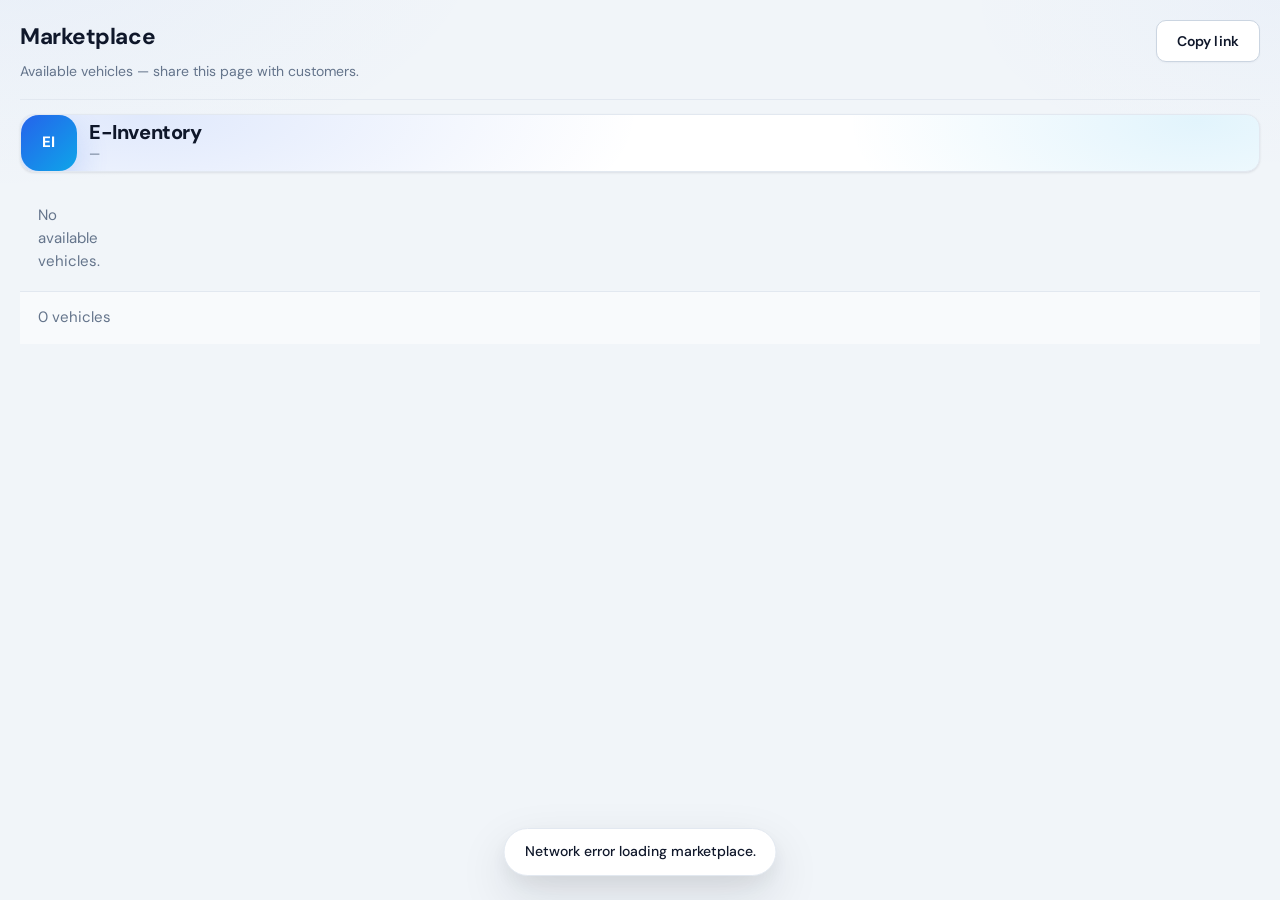
==== marketplace.html @ be3eff2d "Commit 1.7" ====
<!doctype html>
<html lang="en">
  <head>
    <meta charset="UTF-8" />
    <meta name="viewport" content="width=device-width, initial-scale=1.0" />
    <meta name="robots" content="noindex,nofollow" />
    <title>Marketplace · E-Inventory</title>
    <link rel="preconnect" href="https://fonts.googleapis.com" />
    <link rel="preconnect" href="https://fonts.gstatic.com" crossorigin />
    <link
      href="https://fonts.googleapis.com/css2?family=DM+Sans:ital,opsz,wght@0,9..40,400;0,9..40,500;0,9..40,600;0,9..40,700;1,9..40,400&display=swap"
      rel="stylesheet"
    />
    <link rel="stylesheet" href="./styles.css" />
  </head>
  <body class="app">
    <main class="container" style="padding-top: 20px; padding-bottom: 40px">
      <div class="panel__header" style="margin-bottom: 14px">
        <div>
          <h2>Marketplace</h2>
          <p class="muted">Available vehicles — share this page with customers.</p>
        </div>
        <div class="panel__actions">
          <button class="btn" type="button" id="mpBtnCopyLink" title="Copy link to this page">Copy link</button>
        </div>
      </div>

      <div class="marketHero card">
        <div class="marketHero__top" style="grid-template-columns: 1fr">
          <div class="marketHero__brand">
            <div class="marketHero__logo" id="mpLogoMark" aria-hidden="true">EI</div>
            <div>
              <div class="marketHero__name" id="mpCompanyName">Loading…</div>
              <div class="marketHero__meta muted" id="mpCompanyMeta">—</div>
            </div>
          </div>
        </div>
      </div>

      <div id="mpVehicleDetail" hidden></div>
      <div class="marketGrid" id="mpGrid"></div>
      <div class="card__footer muted" id="mpSummary">0 vehicles</div>
    </main>
    <div class="toast" id="mpToast" role="status" aria-live="polite"></div>
    <script src="./marketplace.js"></script>
  </body>
</html>
---- styles.css ----
:root {
  --font: "DM Sans", ui-sans-serif, system-ui, -apple-system, "Segoe UI", Roboto, Arial, sans-serif;
  --mono: ui-monospace, "SFMono-Regular", Menlo, Monaco, Consolas, monospace;
  --sans: var(--font);

  --ink: #0f172a;
  --ink-secondary: #334155;
  --muted: #64748b;
  --text: var(--ink);

  --surface: #ffffff;
  --surface-subtle: #f8fafc;
  --surface-muted: #f1f5f9;
  --bg: #f1f5f9;
  --panel: var(--surface-subtle);
  --panel2: #e2e8f0;

  --border: #e2e8f0;
  --border-strong: #cbd5e1;

  --primary: #2563eb;
  --primary-hover: #1d4ed8;
  --primary-soft: rgba(37, 99, 235, 0.09);
  --primary-ring: rgba(37, 99, 235, 0.22);

  --danger: #dc2626;
  --ok: #059669;
  --warn: #d97706;

  --shadow-xs: 0 1px 2px rgba(15, 23, 42, 0.04);
  --shadow-sm: 0 1px 3px rgba(15, 23, 42, 0.06), 0 1px 2px rgba(15, 23, 42, 0.04);
  --shadow-md: 0 4px 14px rgba(15, 23, 42, 0.07), 0 2px 4px rgba(15, 23, 42, 0.04);
  --shadow-lg: 0 20px 50px rgba(15, 23, 42, 0.12), 0 8px 20px rgba(15, 23, 42, 0.06);
  --shadow: var(--shadow-md);

  --radius: 10px;
  --radius2: 8px;
  --radius-lg: 14px;
  --radius-full: 999px;
}

* { box-sizing: border-box; }
html, body { height: 100%; }

body.app {
  margin: 0;
  font-family: var(--font);
  font-size: 15px;
  color: var(--text);
  line-height: 1.55;
  -webkit-font-smoothing: antialiased;
  background-color: var(--bg);
  background-image:
    linear-gradient(180deg, rgba(241, 245, 249, 0.25) 0%, rgba(241, 245, 249, 0.40) 62%, rgba(241, 245, 249, 0.58) 100%),
    url("./assets/app-bg.png"),
    radial-gradient(900px 480px at 0% -8%, rgba(37, 99, 235, 0.06), transparent 55%),
    radial-gradient(700px 380px at 100% 0%, rgba(37, 99, 235, 0.04), transparent 45%);
  background-size: auto, cover, auto, auto;
  background-position: top left, center 22%, top left, top left;
  background-repeat: repeat, no-repeat, repeat, repeat;
  background-attachment: scroll, fixed, scroll, scroll;
}

body:not(.app) {
  margin: 0;
  font-family: var(--font);
  color: var(--text);
  background: var(--bg);
}

h2, h3 { margin: 0; font-weight: 700; letter-spacing: -0.02em; color: var(--ink); }
p { margin: 6px 0 0; }

/* Marketplace */
.navItem--marketplace {
  position: relative;
}
.marketHero { overflow: hidden; position: relative; }
.marketHero::before {
  content: "";
  position: absolute;
  inset: 0;
  background:
    radial-gradient(900px 320px at 10% 0%, rgba(37, 99, 235, 0.14), transparent 55%),
    radial-gradient(700px 300px at 95% 10%, rgba(14, 165, 233, 0.12), transparent 50%),
    linear-gradient(180deg, rgba(255,255,255,0.55), rgba(255,255,255,0.28));
  pointer-events: none;
}
.marketHero > * { position: relative; }
.marketHero__top {
  display: grid;
  grid-template-columns: 1fr 1fr;
  gap: 16px;
  align-items: center;
}
.marketHero__brand {
  display: flex;
  align-items: center;
  gap: 12px;
  min-width: 0;
}
.marketHero__logo {
  width: 56px;
  height: 56px;
  border-radius: 18px;
  display: grid;
  place-items: center;
  font-weight: 800;
  letter-spacing: 0.02em;
  color: #fff;
  background: linear-gradient(135deg, var(--primary), #0ea5e9);
  box-shadow: 0 14px 32px rgba(37, 99, 235, 0.20);
}
.marketHero__name {
  font-weight: 800;
  letter-spacing: -0.02em;
  font-size: 20px;
  line-height: 1.15;
  white-space: nowrap;
  overflow: hidden;
  text-overflow: ellipsis;
}
.marketHero__meta {
  white-space: nowrap;
  overflow: hidden;
  text-overflow: ellipsis;
  font-size: 13px;
}
.marketHero__search {
  display: grid;
  gap: 6px;
}
.marketHero__search .input {
  height: 44px;
  border-radius: 14px;
  background: rgba(255,255,255,0.82);
}
.marketGrid {
  margin-top: 14px;
  display: grid;
  grid-template-columns: repeat(12, 1fr);
  gap: 14px;
}
.marketCard {
  grid-column: span 4;
  background: rgba(255,255,255,0.86);
  border: 1px solid rgba(148, 163, 184, 0.32);
  border-radius: 16px;
  overflow: hidden;
  box-shadow: 0 18px 46px rgba(15, 23, 42, 0.10);
  transition: transform 160ms ease, box-shadow 160ms ease, border-color 160ms ease;
  cursor: pointer;
  outline: none;
}
.marketCard:hover {
  transform: translateY(-3px);
  box-shadow: 0 28px 70px rgba(15, 23, 42, 0.16);
  border-color: rgba(37, 99, 235, 0.34);
}
.marketCard:focus-visible {
  box-shadow: 0 0 0 4px var(--primary-ring), 0 24px 55px rgba(15, 23, 42, 0.14);
}
.marketCard__imgWrap {
  position: relative;
  aspect-ratio: 16 / 10;
  background: linear-gradient(135deg, rgba(226,232,240,0.8), rgba(248,250,252,0.9));
  display: grid;
  place-items: center;
}
.marketCard__imgWrap::after {
  content: "";
  position: absolute;
  inset: 0;
  background: linear-gradient(180deg, rgba(15,23,42,0.0), rgba(15,23,42,0.18));
  pointer-events: none;
  opacity: 0.9;
}
.marketCard__img {
  width: 100%;
  height: 100%;
  object-fit: cover;
  transform: scale(1.02);
  transition: transform 220ms ease;
}
.marketCard:hover .marketCard__img { transform: scale(1.06); }
.marketCard__body {
  padding: 12px 12px 10px;
}
.marketCard__title {
  font-weight: 800;
  letter-spacing: -0.02em;
  line-height: 1.2;
  font-size: 16px;
}
.marketCard__sub {
  margin-top: 4px;
  font-size: 13px;
}
.marketCard__price {
  margin-top: 10px;
  font-weight: 900;
  font-size: 18px;
  letter-spacing: -0.02em;
  color: var(--ink);
}
.marketCard__footer {
  padding: 10px 12px 12px;
  display: flex;
  align-items: center;
  justify-content: space-between;
  gap: 10px;
  border-top: 1px solid rgba(148, 163, 184, 0.25);
  background: rgba(248, 250, 252, 0.78);
}
.marketCard__link {
  color: var(--primary);
  font-weight: 800;
  text-decoration: none;
}
.marketCard__link:hover {
  text-decoration: underline;
}
.btn.btn--sm {
  padding: 8px 10px;
  font-size: 13px;
  border-radius: 10px;
}
.marketDetail__header {
  display: flex;
  align-items: flex-start;
  justify-content: space-between;
  gap: 16px;
}
.marketDetail__actions {
  display: flex;
  align-items: center;
  gap: 10px;
  flex-wrap: wrap;
  justify-content: flex-end;
}
.marketDetail__price {
  font-weight: 950;
  font-size: 20px;
  letter-spacing: -0.02em;
  padding: 6px 10px;
  border-radius: 12px;
  background: rgba(37, 99, 235, 0.10);
  border: 1px solid rgba(37, 99, 235, 0.18);
}
.marketDetail__grid {
  margin-top: 12px;
  display: grid;
  grid-template-columns: 1.15fr 0.85fr;
  gap: 14px;
}
.marketDetail__media {
  border-radius: 16px;
  overflow: hidden;
  border: 1px solid rgba(148, 163, 184, 0.35);
  background: rgba(255,255,255,0.65);
}
.marketDetail__img {
  width: 100%;
  height: 100%;
  max-height: 430px;
  object-fit: cover;
  display: block;
}
.marketDetail__imgPlaceholder {
  padding: 28px;
  text-align: center;
}
.marketSpec {
  border-radius: 16px;
  border: 1px solid rgba(148, 163, 184, 0.35);
  background: rgba(255,255,255,0.70);
  overflow: hidden;
}
.marketSpec__row {
  display: grid;
  grid-template-columns: 1fr 1.1fr;
  gap: 10px;
  padding: 10px 12px;
  border-top: 1px solid rgba(148, 163, 184, 0.22);
}
.marketSpec__row:first-child { border-top: 0; }
.marketSpec__k { font-weight: 700; }
.marketSpec__v { font-weight: 800; }
.marketDetail__notes {
  margin-top: 12px;
  padding: 12px 12px;
  border-radius: 16px;
  border: 1px solid rgba(148, 163, 184, 0.35);
  background: rgba(255,255,255,0.70);
}

@media (max-width: 980px) {
  .marketHero__top { grid-template-columns: 1fr; }
  .marketCard { grid-column: span 6; }
  .marketDetail__grid { grid-template-columns: 1fr; }
}
@media (max-width: 640px) {
  .marketCard { grid-column: span 12; }
  .marketCard__footer { flex-direction: column; align-items: stretch; }
  .marketDetail__header { flex-direction: column; align-items: stretch; }
  .marketDetail__actions { justify-content: flex-start; }
}

/* Documents preview */
.docPreview {
  border: 1px solid rgba(148, 163, 184, 0.35);
  border-radius: 14px;
  background: rgba(255,255,255,0.8);
  overflow: hidden;
  min-height: 420px;
}
.docPreview__frame {
  width: 100%;
  height: min(72vh, 720px);
  border: 0;
  display: block;
  background: #fff;
}
.docPreview__img {
  width: 100%;
  height: auto;
  display: block;
  max-height: min(72vh, 720px);
  object-fit: contain;
  background: #fff;
}

.topbar {
  position: sticky;
  top: 0;
  z-index: 20;
  background: rgba(255, 255, 255, 0.76);
  border-bottom: 1px solid rgba(148, 163, 184, 0.35);
  box-shadow: 0 10px 28px rgba(15, 23, 42, 0.08);
  backdrop-filter: blur(10px);
  -webkit-backdrop-filter: blur(10px);
  padding: 12px 20px;
  display: flex;
  align-items: center;
  justify-content: space-between;
  gap: 16px;
}

.topbar::before {
  content: "";
  position: absolute;
  inset: 0;
  pointer-events: none;
  background:
    radial-gradient(900px 220px at 0% 0%, rgba(37, 99, 235, 0.08), transparent 55%),
    radial-gradient(700px 200px at 100% 0%, rgba(37, 99, 235, 0.06), transparent 52%);
  opacity: 0.9;
}
.topbar > * { position: relative; }

.topbar__right {
  display: flex;
  gap: 10px;
  align-items: center;
}

.userPill {
  display: inline-flex;
  align-items: center;
  gap: 10px;
  padding: 6px 12px 6px 6px;
  border-radius: var(--radius-full);
  border: 1px solid rgba(148, 163, 184, 0.35);
  background: rgba(255, 255, 255, 0.72);
  box-shadow: 0 6px 16px rgba(15, 23, 42, 0.08);
}
.userPill__name { font-weight: 600; font-size: 14px; }
.userPill__role {
  font-family: var(--mono);
  font-size: 11px;
  font-weight: 500;
  text-transform: uppercase;
  letter-spacing: 0.04em;
  color: var(--muted);
  padding-left: 10px;
  border-left: 1px solid rgba(148, 163, 184, 0.35);
}

.brand { display: flex; gap: 14px; align-items: center; min-width: 0; }
.brand__logo {
  width: 80px;
  height: 80px;
  flex-shrink: 0;
  display: grid;
  place-items: center;
  border-radius: 12px;
  background: linear-gradient(145deg, #3b82f6 0%, #2563eb 45%, #1d4ed8 100%);
  color: #fff;
  font-size: 14px;
  font-weight: 700;
  letter-spacing: -0.03em;
  box-shadow: 0 10px 24px rgba(37, 99, 235, 0.34);
}
.brand__text { min-width: 0; }
.brand__title {
  font-weight: 700;
  font-size: 1.05rem;
  letter-spacing: -0.03em;
  line-height: 1.2;
}
.brand__subtitle {
  color: var(--muted);
  font-size: 12px;
  font-weight: 500;
  margin-top: 2px;
  line-height: 1.3;
}

.mainNav {
  display: flex;
  gap: 10px;
  flex-wrap: wrap;
  justify-content: flex-end;
  align-items: center;
}

/* Top nav pills — crisp, product-style */
.navItem {
  position: relative;
  border: 1px solid var(--border);
  background: linear-gradient(180deg, #ffffff 0%, #f8fafc 100%);
  color: var(--ink);
  padding: 10px 18px;
  min-height: 42px;
  border-radius: var(--radius);
  cursor: pointer;
  font-weight: 600;
  font-size: 13px;
  font-family: inherit;
  letter-spacing: 0.01em;
  user-select: none;
  box-shadow: var(--shadow-xs);
  display: inline-flex;
  align-items: center;
  gap: 10px;
  transition:
    background 0.18s ease,
    border-color 0.18s ease,
    box-shadow 0.18s ease,
    color 0.18s ease;
}
.navItem__icon {
  width: 18px;
  height: 18px;
  color: color-mix(in oklab, var(--ink) 72%, var(--muted) 28%);
  flex: 0 0 auto;
}
.navItem:hover .navItem__icon,
.navItem.is-active .navItem__icon,
details.menu[open] > summary.navItem .navItem__icon {
  color: var(--primary-hover);
}
.navItem:hover {
  background: linear-gradient(180deg, #ffffff 0%, #eef2ff 100%);
  border-color: rgba(37, 99, 235, 0.28);
  box-shadow: 0 6px 14px rgba(15, 23, 42, 0.08);
}
.navItem:focus-visible {
  outline: none;
  border-color: var(--primary);
  box-shadow: 0 0 0 3px var(--primary-ring);
}
.navItem.is-active {
  border-color: rgba(37, 99, 235, 0.45);
  background: linear-gradient(180deg, rgba(37, 99, 235, 0.1) 0%, rgba(37, 99, 235, 0.06) 100%);
  color: var(--primary-hover);
  box-shadow: 0 0 0 1px rgba(37, 99, 235, 0.12), var(--shadow-xs);
}

/* Main Menu trigger — chevron + open state */
details.menu {
  position: relative;
}
details.menu > summary {
  list-style: none;
}
details.menu > summary::-webkit-details-marker {
  display: none;
}
details.menu > summary.navItem {
  list-style: none;
  display: inline-flex;
  align-items: center;
  gap: 8px;
}
details.menu > summary.navItem::-webkit-details-marker {
  display: none;
}
details.menu > summary.navItem::after {
  content: "";
  display: block;
  width: 6px;
  height: 6px;
  margin-top: 1px;
  border: solid var(--muted);
  border-width: 0 2px 2px 0;
  transform: rotate(45deg);
  opacity: 0.65;
  transition: transform 0.22s ease, opacity 0.15s ease;
}
details.menu[open] > summary.navItem {
  border-color: rgba(37, 99, 235, 0.5);
  background: linear-gradient(180deg, rgba(37, 99, 235, 0.14) 0%, rgba(37, 99, 235, 0.08) 100%);
  color: var(--primary-hover);
  box-shadow: 0 8px 18px rgba(37, 99, 235, 0.18);
}
details.menu[open] > summary.navItem::after {
  transform: rotate(225deg);
  margin-top: 4px;
  border-color: var(--primary-hover);
  opacity: 0.9;
}

.menu__panel {
  position: absolute;
  right: 0;
  top: calc(100% + 10px);
  width: min(300px, calc(100vw - 28px));
  background: var(--surface);
  border: 1px solid var(--border-strong);
  border-radius: var(--radius-lg);
  box-shadow: var(--shadow-lg);
  padding: 10px;
  display: flex;
  flex-direction: column;
  gap: 2px;
  z-index: 50;
  animation: menuPanelIn 0.2s ease;
  max-height: min(82vh, 720px);
  overflow-y: auto;
  overscroll-behavior: contain;
  scrollbar-width: thin;
  scrollbar-color: var(--border-strong) transparent;
}
.menu__panel::-webkit-scrollbar {
  width: 10px;
}
.menu__panel::-webkit-scrollbar-track {
  background: transparent;
}
.menu__panel::-webkit-scrollbar-thumb {
  background: color-mix(in oklab, var(--border-strong) 78%, #ffffff 22%);
  border-radius: 999px;
  border: 2px solid transparent;
  background-clip: content-box;
}
.menu__panel::-webkit-scrollbar-thumb:hover {
  background: color-mix(in oklab, var(--border-strong) 90%, #ffffff 10%);
  background-clip: content-box;
}

/* Sub-menu inside the main menu dropdown */
.menu__panel--sub {
  position: static;
  width: 100%;
  box-shadow: none;
  border: none;
  padding: 0;
  background: transparent;
  display: flex;
  flex-direction: column;
  gap: 2px;
  animation: none;
}

.menu__panel--sub::before {
  content: none;
}

.reportsSubMenu > summary.menu__item {
  /* Ensure the summary behaves like other items */
  cursor: pointer;
}

.reportsSubMenu > summary::-webkit-details-marker {
  display: none;
}

.reportsSubMenu[open] > summary.menu__item {
  background: var(--surface-subtle);
  border-color: var(--border);
}
@keyframes menuPanelIn {
  from {
    opacity: 0;
    transform: translateY(-6px);
  }
  to {
    opacity: 1;
    transform: translateY(0);
  }
}

.menu__panel::before {
  content: "";
  position: absolute;
  top: -7px;
  right: 20px;
  width: 12px;
  height: 12px;
  background: var(--surface);
  border-left: 1px solid var(--border-strong);
  border-top: 1px solid var(--border-strong);
  transform: rotate(45deg);
}

.menu__item {
  width: 100%;
  text-align: left;
  padding: 11px 14px;
  min-height: 44px;
  border-radius: var(--radius);
  border: 1px solid transparent;
  background: transparent;
  color: var(--ink);
  cursor: pointer;
  font-weight: 500;
  font-size: 14px;
  font-family: inherit;
  letter-spacing: 0.01em;
  line-height: 1.3;
  display: flex;
  align-items: center;
  gap: 10px;
  transition:
    background 0.15s ease,
    border-color 0.15s ease,
    color 0.15s ease,
    padding-left 0.15s ease,
    box-shadow 0.15s ease;
}
.menu__icon {
  width: 18px;
  min-width: 18px;
  height: 18px;
  display: inline-block;
  color: color-mix(in oklab, var(--ink) 72%, var(--muted) 28%);
  opacity: 0.95;
}
.menu__item:hover .menu__icon,
.reportsSubMenu[open] > summary.menu__item .menu__icon {
  color: var(--primary-hover);
}
.menu__item:hover {
  background: linear-gradient(180deg, #ffffff 0%, #f8fafc 100%);
  border-color: rgba(37, 99, 235, 0.22);
  box-shadow: 0 4px 10px rgba(15, 23, 42, 0.06);
}
.menu__item:active {
  background: var(--surface-muted);
}
.menu__item:focus-visible {
  outline: none;
  border-color: var(--primary);
  box-shadow: 0 0 0 2px var(--primary-ring);
}
.menu__item[hidden] { display: none; }

.menu__sep {
  height: 1px;
  background: linear-gradient(90deg, transparent, var(--border) 8%, var(--border) 92%, transparent);
  margin: 8px 6px;
  flex-shrink: 0;
}

.menu__account {
  margin-top: 6px;
  padding: 14px 12px 12px;
  background: var(--surface-subtle);
  border: 1px solid var(--border);
  border-radius: var(--radius);
}

.menu__accountHeading {
  font-size: 10px;
  font-weight: 700;
  text-transform: uppercase;
  letter-spacing: 0.1em;
  color: var(--muted);
  padding: 0 2px 10px;
}

.menu__accountInfo {
  padding: 0 2px 14px;
  font-size: 13px;
  line-height: 1.5;
}

.menu__accountInfo p {
  margin: 0;
}

.menu__accountStrong {
  font-weight: 600;
  color: var(--ink);
  margin-bottom: 6px !important;
  font-size: 14px;
}

.menu__accountMuted {
  font-size: 12px;
  color: var(--muted);
  margin-bottom: 6px !important;
  line-height: 1.45;
}

.menu__accountSession {
  font-size: 11px;
  color: var(--muted);
  font-variant-numeric: tabular-nums;
  margin-top: 4px !important;
  opacity: 0.95;
}

.menu__item--account {
  margin-top: 0;
  font-weight: 600;
  font-size: 13px;
  min-height: 42px;
  background: var(--surface);
  border: 1px solid var(--border-strong);
  box-shadow: var(--shadow-xs);
}
.menu__item--account:hover {
  border-color: var(--primary);
  background: var(--surface);
  color: var(--primary-hover);
}
.menu__item--account#btnMenuLogin {
  color: var(--surface);
  background: linear-gradient(180deg, #3b82f6 0%, var(--primary) 100%);
  border-color: transparent;
  box-shadow: 0 4px 12px rgba(37, 99, 235, 0.3);
}
.menu__item--account#btnMenuLogin:hover {
  background: linear-gradient(180deg, #60a5fa 0%, #2563eb 100%);
  box-shadow: 0 6px 16px rgba(37, 99, 235, 0.35);
  color: #fff;
}
.menu__item--account#btnMenuLogout {
  color: #b91c1c;
  background: var(--surface);
  border-color: rgba(220, 38, 38, 0.28);
  margin-top: 8px;
}
.menu__item--account#btnMenuLogout:hover {
  background: rgba(220, 38, 38, 0.07);
  border-color: rgba(220, 38, 38, 0.4);
  color: #991b1b;
}

/* Logged-out: only Account + Log in */
.menu__panel--guest .menu__sep,
.menu__panel--guest .menu__item[data-nav] {
  display: none !important;
}
.menu__panel--guest .menu__account {
  margin-top: 0;
  padding-top: 12px;
  border-top: none;
}
.menu__panel--guest::before {
  display: none;
}

.container {
  padding: 24px 20px 40px;
  max-width: 1280px;
  margin: 0 auto;
}
.panel { display: none; }
.panel.is-active { display: block; }

.homeHero {
  border-radius: var(--radius-lg);
  border: 1px solid var(--border);
  overflow: hidden;
  min-height: calc(100vh - 120px);
  background: var(--surface);
  box-shadow: var(--shadow-md);
  position: relative;
}
.homeHero::before {
  content: "";
  position: absolute;
  inset: 0 0 auto 0;
  height: 4px;
  background: linear-gradient(90deg, var(--primary), #60a5fa);
  opacity: 0.9;
}

.homeHero__overlay {
  min-height: calc(100vh - 120px);
  display: grid;
  place-items: center;
  padding: clamp(24px, 5vw, 48px);
  background:
    radial-gradient(700px 400px at 100% 0%, rgba(37, 99, 235, 0.06), transparent 60%),
    radial-gradient(500px 320px at 0% 100%, rgba(37, 99, 235, 0.04), transparent 55%),
    var(--surface-subtle);
}

.homeHero__card {
  width: min(760px, 100%);
  border-radius: var(--radius-lg);
  border: 1px solid var(--border);
  background: var(--surface);
  box-shadow: var(--shadow-md);
  padding: clamp(32px, 4.2vw, 48px);
  position: relative;
}
.homeHero__eyebrow {
  font-size: 11px;
  font-weight: 700;
  text-transform: uppercase;
  letter-spacing: 0.12em;
  color: var(--primary);
  margin-bottom: 10px;
}
.homeHero__title {
  font-size: clamp(1.75rem, 3.7vw, 2.15rem);
  font-weight: 700;
  letter-spacing: -0.03em;
  line-height: 1.2;
}
.homeHero__subtitle {
  margin-top: 12px;
  font-size: 15px;
  line-height: 1.6;
  max-width: 52ch;
}
.homeHero__actions {
  margin-top: 24px;
  display: flex;
  gap: 12px;
  flex-wrap: wrap;
}
.homeQuickNav {
  margin-top: 16px;
  display: grid;
  grid-template-columns: repeat(5, minmax(0, 1fr));
  gap: 8px;
}
.homeQuickNav__btn {
  min-height: 48px;
  font-weight: 700;
  border-radius: 14px;
  box-shadow: 0 6px 14px rgba(37, 99, 235, 0.24);
  transition: transform 0.12s ease, box-shadow 0.16s ease, filter 0.16s ease;
  display: inline-flex;
  align-items: center;
  justify-content: center;
  gap: 10px;
}
.homeQuickNav__icon {
  width: 18px;
  height: 18px;
  color: rgba(255, 255, 255, 0.95);
  flex: 0 0 auto;
}
.homeQuickNav__btn:hover {
  transform: translateY(-1px);
  box-shadow: 0 10px 20px rgba(37, 99, 235, 0.3);
  filter: saturate(1.04);
}
.homeQuickNav__btn:active {
  transform: translateY(0);
}

.homeHero__quickSearchCard {
  margin-top: 20px;
}

.homeSearchPill {
  margin-top: 10px;
  display: flex;
  align-items: center;
  width: 100%;
  background: rgba(255, 255, 255, 0.92);
  border: 1px solid rgba(148, 163, 184, 0.45);
  border-radius: 999px;
  padding: 10px 12px;
  box-shadow:
    0 18px 30px rgba(15, 23, 42, 0.18),
    0 6px 16px rgba(37, 99, 235, 0.18);
  backdrop-filter: blur(6px);
}
.homeSearchPill__input {
  flex: 1;
  border: none;
  outline: none;
  background: transparent;
  font-size: 20px;
  font-weight: 500;
  color: var(--ink);
  padding: 8px 12px;
  min-height: 44px;
}
.homeSearchPill__input::placeholder {
  color: rgba(100, 116, 139, 0.7);
}
.homeSearchPill__btn {
  appearance: none;
  border: none;
  background: rgba(37, 99, 235, 0.06);
  color: var(--primary-hover);
  width: 44px;
  height: 44px;
  border-radius: 999px;
  display: inline-flex;
  align-items: center;
  justify-content: center;
  cursor: pointer;
  transition: background 0.15s ease, transform 0.12s ease, box-shadow 0.15s ease;
  box-shadow: 0 6px 14px rgba(37, 99, 235, 0.16);
}
.homeSearchPill__btn:hover {
  background: rgba(37, 99, 235, 0.12);
  box-shadow: 0 10px 18px rgba(37, 99, 235, 0.22);
}
.homeSearchPill__btn:active {
  transform: translateY(1px);
}
.homeSearchPill__btn:focus-visible {
  outline: none;
  box-shadow: 0 0 0 3px var(--primary-ring), 0 10px 18px rgba(37, 99, 235, 0.22);
}
.homeSearchPill__icon {
  width: 22px;
  height: 22px;
}

.homeHero__quickSearchFooter {
  margin-top: 10px;
}

/* Desktop-only upscale for home dashboard */
@media (min-width: 1024px) {
  .homeHero__card {
    width: min(860px, 100%);
    padding: 40px 44px;
  }
  .homeHero__title {
    font-size: clamp(2rem, 2.7vw, 2.35rem);
  }
  .homeQuickNav__btn {
    min-height: 52px;
    font-size: 15px;
  }
}
.homeHero__hint { margin-top: 20px; font-size: 13px; line-height: 1.5; }

/* Mobile + tablet ergonomics */
@media (max-width: 760px) {
  .topbar {
    flex-direction: column;
    align-items: stretch;
    gap: 10px;
  }
  .brand { justify-content: space-between; }
  .topbar__right { justify-content: space-between; }

  .mainNav { justify-content: flex-start; }
  .navItem { white-space: nowrap; }
  .homeQuickNav { grid-template-columns: 1fr 1fr; }

  /* Main menu dropdown should not overlay on mobile */
  .menu { width: 100%; }
  .menu__panel {
    position: static;
    top: auto;
    right: auto;
    width: 100%;
    margin-top: 10px;
    animation: none;
    box-shadow: var(--shadow-md);
  }
  .menu__panel::before {
    display: none;
  }
  .menu > summary.navItem--menu,
  details.menu > summary.navItem--menu {
    width: 100%;
    justify-content: center;
  }

  .container { padding: 12px; }
  .panel__header { flex-direction: column; align-items: stretch; }
  .panel__actions { justify-content: flex-start; }

  .formGrid { grid-template-columns: 1fr; }
  .field--inline { width: 100%; }
  .field--inline input { width: 100%; }

  #inventoryTable th.actions,
  #inventoryTable td.actions {
    width: 100%;
    min-width: 0;
  }
  .table tbody td.actions:not(:empty) {
    justify-content: stretch;
  }
  .table tbody td.actions:not(:empty) .btn.btn--table {
    flex: 1 1 calc(50% - 4px);
    min-width: 0;
  }
  .kpis { grid-template-columns: 1fr 1fr; }
  .homeHero__title { font-size: 22px; }

  /* Avoid huge hero height on phones */
  .homeHero { min-height: auto; }
  .homeHero__overlay { min-height: auto; padding: 12px; }
  .homeHero__card { padding: 14px; }
}

@media (max-width: 420px) {
  .btn { padding: 10px 10px; }
  /* Keep brand details visible on mobile */
  .brand__subtitle { display: block; font-size: 11px; line-height: 1.25; }
  .kpis { grid-template-columns: 1fr; }
}

.panel__header {
  display: flex;
  justify-content: space-between;
  align-items: flex-start;
  gap: 16px;
  margin: 0 0 20px;
  padding-bottom: 16px;
  border-bottom: 1px solid var(--border);
}
.panel__header p {
  font-size: 14px;
  color: var(--muted);
  max-width: 62ch;
}

.panel__actions { display: flex; gap: 10px; flex-wrap: wrap; justify-content: flex-end; }

.grid { display: grid; gap: 14px; }
.grid--2 { grid-template-columns: 1fr 1.25fr; }
@media (max-width: 980px) { .grid--2 { grid-template-columns: 1fr; } }

/* Customer list should use full width */
#panel-customer .grid { grid-template-columns: 1fr; }

/* Broker list should use full width */
#panel-brokers .grid { grid-template-columns: 1fr; }

/* Supplier list should use full width */
#panel-suppliers .grid { grid-template-columns: 1fr; }

/* Ledger should use full width */
#panel-ledger .grid { grid-template-columns: 1fr; }

/* Users list should use full width */
#panel-users .grid { grid-template-columns: 1fr; }

.card {
  background: var(--surface);
  border: 1px solid var(--border);
  border-radius: var(--radius-lg);
  box-shadow: var(--shadow-sm);
  overflow: hidden;
}
.card__header {
  padding: 16px 18px;
  border-bottom: 1px solid var(--border);
  display: flex;
  align-items: center;
  justify-content: space-between;
  gap: 12px;
  background: var(--surface-subtle);
}
.card__footer {
  padding: 14px 18px;
  border-top: 1px solid var(--border);
  background: var(--surface-subtle);
}

.muted { color: var(--muted); }
.badge {
  font-family: var(--mono);
  font-size: 11px;
  font-weight: 600;
  border-radius: var(--radius-full);
  padding: 5px 10px;
  border: 1px solid var(--border);
  background: var(--surface-muted);
  color: var(--ink-secondary);
}
.badge--soft { background: var(--surface-subtle); }

.btn {
  appearance: none;
  border: 1px solid var(--border-strong);
  background: var(--surface);
  color: var(--ink);
  padding: 10px 20px;
  min-height: 42px;
  border-radius: var(--radius);
  cursor: pointer;
  font-weight: 600;
  font-size: 14px;
  font-family: inherit;
  letter-spacing: 0.01em;
  text-decoration: none;
  display: inline-flex;
  align-items: center;
  justify-content: center;
  gap: 8px;
  box-shadow: var(--shadow-xs);
  transition:
    background 0.18s ease,
    border-color 0.18s ease,
    box-shadow 0.18s ease,
    transform 0.12s ease,
    color 0.18s ease;
}
.btn:hover {
  background: var(--surface-subtle);
  border-color: var(--border-strong);
  box-shadow: var(--shadow-sm);
}
.btn:active {
  transform: translateY(1px);
  box-shadow: var(--shadow-xs);
}
.btn:focus-visible {
  outline: none;
  border-color: var(--primary);
  box-shadow: 0 0 0 3px var(--primary-ring);
}
.btn:disabled {
  opacity: 0.5;
  cursor: not-allowed;
  transform: none;
  box-shadow: none;
}
.btn--primary {
  border-color: transparent;
  background: linear-gradient(180deg, #3b82f6 0%, var(--primary) 100%);
  color: #fff;
  box-shadow: 0 4px 14px rgba(37, 99, 235, 0.32), var(--shadow-xs);
}
.btn--primary:hover {
  background: linear-gradient(180deg, #60a5fa 0%, #2563eb 100%);
  box-shadow: 0 6px 20px rgba(37, 99, 235, 0.38), var(--shadow-xs);
  color: #fff;
}
.btn--primary:focus-visible {
  box-shadow: 0 0 0 3px var(--primary-ring), 0 4px 14px rgba(37, 99, 235, 0.32);
}
.btn--secondary {
  border-color: var(--border-strong);
  background: var(--surface);
  color: var(--primary-hover);
  font-weight: 600;
}
.btn--secondary:hover {
  background: var(--primary-soft);
  border-color: rgba(37, 99, 235, 0.35);
  color: var(--primary-hover);
}
.btn--danger {
  border-color: rgba(220, 38, 38, 0.35);
  background: var(--surface);
  color: #b91c1c;
}
.btn--danger:hover {
  background: rgba(220, 38, 38, 0.08);
  border-color: rgba(220, 38, 38, 0.45);
  color: #991b1b;
}
.btn--ghost {
  background: transparent;
  border-color: transparent;
  color: var(--muted);
  box-shadow: none;
}
.btn--ghost:hover {
  background: var(--surface-subtle);
  color: var(--ink);
  border-color: var(--border);
  box-shadow: var(--shadow-xs);
}

/* Compact “toolbar” actions: lists, table rows, IDs View/Download, vehicle docs */
.btn.btn--table {
  appearance: none;
  min-height: 36px;
  padding: 8px 14px;
  min-width: 6rem;
  font-size: 12px;
  font-weight: 600;
  letter-spacing: 0.02em;
  line-height: 1.2;
  border-radius: var(--radius2);
  border: 1px solid var(--border-strong);
  background: var(--surface);
  color: var(--ink-secondary);
  box-shadow: var(--shadow-xs);
  cursor: pointer;
  font-family: inherit;
  display: inline-flex;
  align-items: center;
  justify-content: center;
  gap: 6px;
  text-decoration: none;
  transition:
    background 0.18s ease,
    border-color 0.18s ease,
    box-shadow 0.18s ease,
    transform 0.12s ease,
    color 0.18s ease,
    opacity 0.15s ease;
}
.btn.btn--table:hover:not(:disabled) {
  background: var(--surface-subtle);
  border-color: var(--primary);
  color: var(--primary-hover);
  box-shadow: var(--shadow-sm);
}
.btn.btn--table:focus-visible {
  outline: none;
  border-color: var(--primary);
  box-shadow: 0 0 0 3px var(--primary-ring);
}
.btn.btn--table:active:not(:disabled) {
  transform: translateY(1px);
}
.btn.btn--table:disabled {
  opacity: 0.55;
  cursor: not-allowed;
  transform: none;
  box-shadow: none;
}

.btn.btn--table.btn--table-primary {
  border-color: transparent;
  background: linear-gradient(180deg, #3b82f6 0%, var(--primary) 100%);
  color: #fff;
  box-shadow: 0 3px 10px rgba(37, 99, 235, 0.28);
}
.btn.btn--table.btn--table-primary:hover:not(:disabled) {
  background: linear-gradient(180deg, #60a5fa 0%, #2563eb 100%);
  color: #fff;
  box-shadow: 0 4px 14px rgba(37, 99, 235, 0.35);
}
.btn.btn--table.btn--table-primary:focus-visible {
  box-shadow: 0 0 0 3px var(--primary-ring), 0 3px 10px rgba(37, 99, 235, 0.28);
}

.btn.btn--table.btn--table-export {
  border-color: rgba(37, 99, 235, 0.4);
  background: var(--primary-soft);
  color: var(--primary-hover);
}
.btn.btn--table.btn--table-export:hover:not(:disabled) {
  background: rgba(37, 99, 235, 0.14);
  border-color: var(--primary);
  color: #1e40af;
}

.btn.btn--table.btn--table-danger {
  border-color: rgba(220, 38, 38, 0.35);
  background: var(--surface);
  color: #b91c1c;
}
.btn.btn--table.btn--table-danger:hover:not(:disabled) {
  background: rgba(220, 38, 38, 0.08);
  border-color: rgba(220, 38, 38, 0.45);
  color: #991b1b;
}
.btn.btn--table.btn--table-danger:focus-visible {
  box-shadow: 0 0 0 3px rgba(220, 38, 38, 0.2);
}

.btn.btn--table.btn--table-muted {
  background: var(--surface-muted);
  border-color: var(--border);
  color: var(--muted);
  box-shadow: none;
  font-weight: 600;
}
.btn.btn--table.btn--table-muted:hover:not(:disabled) {
  background: var(--surface-subtle);
  color: var(--muted);
  border-color: var(--border-strong);
}

/* Tighter control for data cells (e.g. home quick search) */
.btn.btn--table.btn--table-compact {
  min-width: 0;
  min-height: 32px;
  padding: 6px 10px;
  font-size: 12px;
}

.iconBtn {
  border: 1px solid var(--border-strong);
  background: var(--surface);
  border-radius: var(--radius);
  padding: 9px 11px;
  min-height: 40px;
  min-width: 40px;
  cursor: pointer;
  color: var(--ink);
  box-shadow: var(--shadow-xs);
  transition: background 0.15s ease, border-color 0.15s ease, box-shadow 0.15s ease;
}
.iconBtn:hover {
  background: var(--surface-subtle);
  border-color: var(--border-strong);
  box-shadow: var(--shadow-sm);
}
.iconBtn:focus-visible {
  outline: none;
  box-shadow: 0 0 0 3px var(--primary-ring);
  border-color: var(--primary);
}

.input, input, select, textarea {
  width: 100%;
  border: 1px solid var(--border);
  background: #fff;
  color: var(--text);
  padding: 10px 11px;
  border-radius: 12px;
  outline: none;
}
textarea { resize: vertical; }
input::placeholder, textarea::placeholder { color: rgba(11, 18, 32, 0.35); }

.formGrid {
  padding: 14px;
  display: grid;
  grid-template-columns: 1fr 1fr;
  gap: 12px;
}
.field { display: grid; gap: 7px; }
.field > span { color: var(--muted); font-size: 12px; }
.field--full { grid-column: 1 / -1; }
.field--inline { display: inline-grid; width: auto; min-width: 150px; }
.field--inline input { width: 160px; }
.row { display: flex; gap: 10px; align-items: center; flex-wrap: wrap; }
.row--between { justify-content: space-between; padding: 14px; border-top: 1px solid var(--border); }
.mt12 { margin-top: 12px; }

.tableWrap { overflow: auto; }
.table { width: 100%; border-collapse: collapse; }
.table th, .table td {
  padding: 12px 14px;
  border-bottom: 1px solid var(--border);
  vertical-align: top;
}
.table thead th {
  background: var(--surface-subtle);
  color: var(--muted);
  font-size: 11px;
  font-weight: 700;
  text-transform: uppercase;
  letter-spacing: 0.06em;
  text-align: left;
  border-bottom: 1px solid var(--border-strong);
}
.table tbody tr:hover td {
  background: rgba(37, 99, 235, 0.03);
}
.table th { text-align: left; }
.table td.num, .table th.num { text-align: right; font-variant-numeric: tabular-nums; }
.table th.actions, .table td.actions {
  width: 1%;
  min-width: 220px;
  vertical-align: middle;
  white-space: normal;
}

.table tbody td.actions:not(:empty) {
  display: flex;
  flex-wrap: wrap;
  gap: 8px;
  justify-content: flex-end;
  align-items: center;
}

/* Inventory row actions — room for four equal controls */
#inventoryTable th.actions,
#inventoryTable td.actions {
  width: 1%;
  min-width: 320px;
}

/* Purchase list: View / Edit / PDF / CSV */
#purchaseTable th.actions,
#purchaseTable td.actions {
  min-width: 240px;
}
.table--dense th, .table--dense td { padding: 10px 10px; }

.invTypeCell {
  display: inline-flex;
  align-items: center;
  gap: 8px;
  font-weight: 700;
}
.invTypeIcon {
  width: 18px;
  height: 18px;
  color: color-mix(in oklab, var(--ink) 72%, var(--muted) 28%);
  flex: 0 0 auto;
}

.pill {
  display: inline-flex;
  gap: 6px;
  align-items: center;
  padding: 5px 10px;
  border-radius: var(--radius-full);
  border: 1px solid var(--border);
  background: var(--surface-muted);
  font-size: 12px;
  font-family: var(--mono);
  font-weight: 500;
}
.pill--ok {
  border-color: rgba(5, 150, 105, 0.35);
  background: rgba(5, 150, 105, 0.08);
  color: #047857;
}
.pill--warn {
  border-color: rgba(217, 119, 6, 0.35);
  background: rgba(217, 119, 6, 0.08);
  color: #b45309;
}
.pill--garage {
  border-color: rgba(59, 130, 246, 0.45);
  background: rgba(59, 130, 246, 0.1);
  color: #1d4ed8;
}

.totals { padding: 12px 14px 14px; display: grid; gap: 10px; }
.totals__row { display: flex; align-items: center; justify-content: space-between; gap: 10px; }
.totals__row--grand strong { font-size: 18px; }

.invoicePreview { padding: 14px; }
.invoice {
  background: rgba(255,255,255,0.06);
  border: 1px solid rgba(255,255,255,0.10);
  border-radius: var(--radius2);
  padding: 14px;
}
.invoiceHead { display: flex; align-items: flex-start; justify-content: space-between; gap: 14px; }
.invoiceHead__brand { display: flex; align-items: center; gap: 12px; }
.invoiceHead__meta { text-align: right; font-variant-numeric: tabular-nums; }
.invoice__logo {
  width: 100px;
  height: 80px;
  object-fit: contain;
  border-radius: 16px;
  background: rgba(255,255,255,0.08);
  border: 1px solid rgba(255,255,255,0.10);
}
.invoice__title { font-weight: 900; letter-spacing: 0.2px; }
.invoiceDocTitle {
  text-align: center;
  margin-top: 14px;
  padding: 8px 0;
  font-weight: 900;
  border-top: 1px solid rgba(255,255,255,0.18);
  border-bottom: 1px solid rgba(255,255,255,0.18);
}
.invoiceLineGrid {
  margin-top: 10px;
  display: grid;
  grid-template-columns: 1fr 1fr;
  gap: 8px 12px;
}
.invoiceLine {
  margin-top: 8px;
  padding-bottom: 4px;
  border-bottom: 1px dotted rgba(255,255,255,0.30);
}
.invoiceDocs {
  margin-top: 10px;
  border-top: 1px dashed rgba(255,255,255,0.18);
  padding-top: 8px;
}
.invoiceDocs__title { font-weight: 400; margin-bottom: 4px; }
.invoiceTerms {
  margin-top: 20px;
  padding: 10px;
  border: 1px solid rgba(255,255,255,0.18);
  border-radius: 8px;
  background: rgba(255,255,255,0.03);
}
.invoiceSignGrid {
  margin-top: 12px;
  display: grid;
  grid-template-columns: 1fr 1fr;
  gap: 16px;
}
.invoiceSign .line {
  margin-top: 8px;
  min-height: 20px;
  border-bottom: 1px dotted rgba(255,255,255,0.30);
  font-weight: 700;
  font-size: 12px;
}
.invoice__footer { margin-top: 10px; padding-top: 10px; border-top: 1px dashed rgba(255,255,255,0.18); }
.invoice__copyright { margin-top: 6px; text-align: center; font-size: 12px; }

/* Formal vehicle quotation (preview + print) */
.quotePreviewShell {
  max-height: 520px;
  overflow: auto;
  padding: 12px;
  background: var(--surface);
  border: 1px solid var(--border);
  border-radius: var(--radius2);
}
.quoteDoc {
  font-size: 13px;
  line-height: 1.5;
  color: var(--ink);
  max-width: 820px;
  margin: 0 auto;
}
.quoteDoc__head {
  display: flex;
  align-items: flex-start;
  justify-content: space-between;
  gap: 16px;
  padding-bottom: 14px;
  border-bottom: 2px solid var(--ink);
}
.quoteDoc__brand { display: flex; gap: 12px; align-items: flex-start; }
.quoteDoc__logo {
  width: 88px;
  height: 72px;
  object-fit: contain;
  border-radius: 12px;
  border: 1px solid var(--border);
  background: var(--surface-subtle);
}
.quoteDoc__company { font-weight: 800; font-size: 18px; letter-spacing: -0.02em; }
.quoteDoc__companyMeta { margin-top: 6px; font-size: 12px; line-height: 1.45; }
.quoteDoc__refBlock { text-align: right; font-variant-numeric: tabular-nums; min-width: 200px; }
.quoteDoc__doctitle { font-size: 20px; font-weight: 900; letter-spacing: 0.06em; }
.quoteDoc__subtitle { margin-top: 4px; font-size: 11px; font-weight: 700; letter-spacing: 0.12em; }
.quoteDoc__ref { margin-top: 10px; font-size: 13px; }
.quoteDoc__to {
  margin-top: 16px;
  padding: 12px 14px;
  background: var(--surface-muted);
  border-radius: var(--radius2);
  border: 1px solid var(--border);
}
.quoteDoc__toTitle { font-size: 11px; font-weight: 800; letter-spacing: 0.08em; color: var(--muted); margin-bottom: 4px; }
.quoteDoc__intro { margin: 14px 0 10px; color: var(--ink-secondary); }
.quoteDoc__tableWrap { margin-top: 8px; }
.quoteDoc__table th,
.quoteDoc__table td { vertical-align: top; }
.quoteDoc__spec { font-size: 12px; }
.quoteDoc__specRow { margin-bottom: 4px; }
.quoteDoc__specK { color: var(--muted); font-weight: 600; display: inline-block; min-width: 140px; }
.quoteDoc__words { margin-top: 12px; font-size: 13px; }
.quoteDoc__remarks { margin-top: 10px; padding: 10px; background: var(--surface-subtle); border-radius: var(--radius2); border: 1px dashed var(--border); }
.quoteDoc__terms {
  margin-top: 18px;
  padding: 12px 14px;
  border: 1px solid var(--border-strong);
  border-radius: var(--radius2);
  background: var(--surface-subtle);
}
.quoteDoc__termsTitle { font-weight: 800; font-size: 12px; letter-spacing: 0.06em; margin-bottom: 8px; }
.quoteDoc__termsBody { font-size: 12px; line-height: 1.55; color: var(--ink-secondary); }
.quoteDoc__sign {
  margin-top: 28px;
  display: grid;
  grid-template-columns: 1fr 1fr;
  gap: 24px;
}
.quoteDoc__signLine { border-bottom: 1px solid var(--ink); min-height: 28px; margin-bottom: 6px; }
.quoteDoc__signCap { font-size: 11px; color: var(--muted); font-weight: 600; }
.quoteDoc__footer { margin-top: 20px; padding-top: 12px; border-top: 1px solid var(--border); font-size: 11px; text-align: center; }

.kpis {
  display: grid;
  grid-template-columns: repeat(4, 1fr);
  gap: 10px;
  padding: 12px 14px 4px;
}
@media (max-width: 980px) { .kpis { grid-template-columns: repeat(2, 1fr); } }
.kpi {
  border: 1px solid var(--border);
  background: rgba(255,255,255,0.05);
  border-radius: var(--radius2);
  padding: 12px;
}
.kpi__value { font-size: 22px; font-weight: 900; font-variant-numeric: tabular-nums; }

.dialog::backdrop { background: rgba(0,0,0,0.55); }
.dialog {
  border: none;
  padding: 0;
  background: transparent;
}
.dialog__card {
  width: min(820px, calc(100vw - 24px));
  background: rgba(255, 255, 255, 0.98);
  border: 1px solid var(--border);
  border-radius: var(--radius);
  box-shadow: var(--shadow);
  overflow: hidden;
}
.dialog__header {
  display: flex;
  align-items: center;
  justify-content: space-between;
  padding: 14px 14px;
  border-bottom: 1px solid var(--border);
}
.dialog__body { padding: 14px; }
.dialog__footer { padding: 12px 14px; border-top: 1px solid var(--border); display: flex; justify-content: flex-end; }

.dialog__card--login { width: min(520px, calc(100vw - 24px)); }

/* Vehicle add/edit — compact scrollable window */
.dialog--vehicle[open] {
  display: flex;
  align-items: flex-start;
  justify-content: center;
  padding: max(12px, 2vh) 12px;
  width: 100%;
  max-width: 100%;
  max-height: 100%;
  box-sizing: border-box;
}
.dialog__card--vehicle {
  width: min(680px, calc(100vw - 24px));
  max-height: min(880px, 92vh);
  display: flex;
  flex-direction: column;
  overflow: hidden;
}
.dialog__body--vehicle {
  overflow-y: auto;
  flex: 1;
  min-height: 0;
  -webkit-overflow-scrolling: touch;
}
.dialog__card--quickVehicle {
  width: min(560px, calc(100vw - 24px));
}

/* Vehicle Quick Search View (home / pick flow) */
.vehicleQuickView {
  display: flex;
  flex-direction: column;
  gap: 0;
}
.vehicleQuickView__block {
  display: grid;
  grid-template-columns: minmax(0, 1fr) auto;
  align-items: stretch;
  border: 1px solid var(--border);
  border-bottom: none;
  background: var(--surface);
}
.vehicleQuickView__block:first-child {
  border-radius: var(--radius-lg) var(--radius-lg) 0 0;
}
.vehicleQuickView__block:last-of-type {
  border-bottom: 1px solid var(--border);
  border-radius: 0 0 var(--radius-lg) var(--radius-lg);
}
.vehicleQuickView__blockMain {
  padding: 14px 16px;
  min-width: 0;
}
.vehicleQuickView__blockMain--hero {
  padding: 16px;
}
.vehicleQuickView__imageWrap {
  min-height: 180px;
  max-height: min(340px, 45vh);
  border-radius: var(--radius);
  background: var(--surface-muted);
  border: 1px dashed var(--border-strong);
  display: grid;
  place-items: center;
  overflow: hidden;
}
.vehicleQuickView__imageWrap img {
  width: 100%;
  height: 100%;
  max-height: min(340px, 45vh);
  object-fit: contain;
  display: block;
}
.vehicleQuickView__heroMeta {
  margin-top: 12px;
  font-size: 14px;
  line-height: 1.45;
}
.vehicleQuickView__heroMeta strong {
  font-size: 15px;
}
.vehicleQuickView__blockSide {
  writing-mode: vertical-rl;
  text-orientation: mixed;
  transform: rotate(180deg);
  background: var(--surface-subtle);
  border-left: 1px solid var(--border);
  padding: 10px 7px;
  font-size: 10px;
  font-weight: 800;
  letter-spacing: 0.12em;
  text-transform: uppercase;
  color: var(--muted);
  display: flex;
  align-items: center;
  justify-content: center;
  white-space: nowrap;
  user-select: none;
}
.vehicleQuickView__hint {
  margin: 10px 0 0;
  font-size: 13px;
  line-height: 1.45;
}

.vehicleFormDialog__form .formGrid {
  margin-top: 0;
}

/* —— Full-screen style login (E-Inventory) —— */
.dialog--login {
  width: 100vw;
  max-width: none;
  height: 100%;
  max-height: none;
  margin: 0;
  inset: 0;
  background: transparent;
}
.dialog--login[open] {
  display: flex;
  flex-direction: column;
}
.dialog--login::backdrop {
  background: #eef1f5;
}

.loginPage {
  min-height: 100dvh;
  padding: clamp(20px, 4vw, 40px);
  display: flex;
  flex-direction: column;
  align-items: stretch;
  max-width: 1040px;
  margin: 0 auto;
  box-sizing: border-box;
}

.loginPage__brand {
  margin-bottom: clamp(20px, 3vw, 32px);
}

.loginPage__brandTitle {
  font-size: clamp(1.5rem, 3vw, 1.85rem);
  font-weight: 800;
  letter-spacing: -0.02em;
  color: #0b1220;
}

.loginPage__brandSub {
  margin-top: 6px;
  font-size: 0.95rem;
  color: #6b7280;
  font-weight: 500;
}

.loginPage__panel {
  display: grid;
  grid-template-columns: minmax(280px, 1fr) minmax(260px, 1fr);
  align-items: stretch;
  background: #fff;
  border-radius: 20px;
  box-shadow: 0 24px 60px rgba(15, 47, 100, 0.1), 0 4px 16px rgba(15, 47, 100, 0.06);
  overflow: hidden;
  flex: 1;
  min-height: min(520px, calc(100dvh - 140px));
}

.loginPage__copyright {
  margin: clamp(16px, 3vw, 24px) 8px 0;
  text-align: center;
  font-size: 12px;
  line-height: 1.5;
  color: var(--muted, #64748b);
}

.loginCard {
  padding: clamp(28px, 4vw, 44px) clamp(24px, 4vw, 40px);
  display: flex;
  flex-direction: column;
  gap: 18px;
  justify-content: center;
}

.loginCard__title {
  font-size: 1.5rem;
  font-weight: 800;
  color: #0b1220;
  margin: 0 0 4px;
}

.loginField {
  display: flex;
  align-items: center;
  gap: 12px;
  padding: 0 14px;
  height: 52px;
  border: 1px solid #e5e7eb;
  border-radius: 12px;
  background: #fafbfc;
  transition: border-color 0.15s ease, box-shadow 0.15s ease;
}
.loginField:focus-within {
  border-color: rgba(79, 140, 255, 0.55);
  box-shadow: 0 0 0 3px rgba(79, 140, 255, 0.15);
  background: #fff;
}

.loginField__icon {
  flex-shrink: 0;
  color: #9ca3af;
  display: grid;
  place-items: center;
}

.loginField__input {
  flex: 1;
  min-width: 0;
  border: none;
  background: transparent;
  font: inherit;
  font-size: 0.95rem;
  color: #0b1220;
  outline: none;
}
.loginField__input::placeholder {
  color: #9ca3af;
}

.loginSwitch {
  display: flex;
  align-items: center;
  gap: 12px;
  cursor: pointer;
  user-select: none;
  margin-top: 2px;
}
.loginSwitch__input {
  position: absolute;
  opacity: 0;
  width: 0;
  height: 0;
  pointer-events: none;
}
.loginSwitch__track {
  position: relative;
  width: 44px;
  height: 24px;
  border-radius: 999px;
  background: #e5e7eb;
  flex-shrink: 0;
  transition: background 0.2s ease;
}
.loginSwitch__track::after {
  content: "";
  position: absolute;
  top: 3px;
  left: 3px;
  width: 18px;
  height: 18px;
  border-radius: 50%;
  background: #fff;
  box-shadow: 0 1px 3px rgba(0,0,0,0.12);
  transition: transform 0.2s ease;
}
.loginSwitch__input:checked + .loginSwitch__track {
  background: #22c55e;
}
.loginSwitch__input:checked + .loginSwitch__track::after {
  transform: translateX(20px);
}
.loginSwitch__input:focus-visible + .loginSwitch__track {
  box-shadow: 0 0 0 3px rgba(34, 197, 94, 0.35);
}
.loginSwitch__label {
  font-size: 0.9rem;
  color: #4b5563;
  font-weight: 500;
}

.loginCard__error {
  margin: 0;
  min-height: 1.25em;
  font-size: 0.875rem;
  color: var(--danger);
}

.loginCard__submit {
  margin-top: 4px;
  width: 100%;
  height: 52px;
  border: none;
  border-radius: 12px;
  background: linear-gradient(180deg, #5b9aff 0%, #3d7ef5 100%);
  color: #fff;
  font-size: 1rem;
  font-weight: 700;
  cursor: pointer;
  box-shadow: 0 8px 24px rgba(61, 126, 245, 0.35);
  transition: transform 0.12s ease, box-shadow 0.12s ease;
}
.loginCard__submit:hover {
  box-shadow: 0 10px 28px rgba(61, 126, 245, 0.42);
}
.loginCard__submit:active {
  transform: translateY(1px);
}

.loginTouch {
  display: flex;
  flex-direction: column;
  align-items: center;
  gap: 10px;
  margin-top: 8px;
  padding-top: 20px;
  border-top: 1px solid #f3f4f6;
}

.loginTouch__iconBtn {
  width: 56px;
  height: 56px;
  border-radius: 12px;
  border: 2px solid #3d7ef5;
  background: #fff;
  color: #3d7ef5;
  display: grid;
  place-items: center;
  cursor: pointer;
  transition: background 0.15s ease, color 0.15s ease;
}
.loginTouch__iconBtn:hover {
  background: rgba(61, 126, 245, 0.08);
}

.loginTouch__caption {
  font-size: 0.8rem;
  font-weight: 600;
  color: #3d7ef5;
}

.loginArt {
  position: relative;
  background: linear-gradient(160deg, #f8fafc 0%, #eef2ff 100%);
  display: grid;
  place-items: center;
  padding: 24px;
  min-height: 280px;
}

.loginArt__blob {
  position: absolute;
  border-radius: 50%;
  filter: blur(0);
  opacity: 0.55;
  pointer-events: none;
}
.loginArt__blob--1 {
  width: 220px;
  height: 220px;
  background: radial-gradient(circle, rgba(79, 140, 255, 0.35) 0%, transparent 70%);
  top: 12%;
  right: 8%;
}
.loginArt__blob--2 {
  width: 180px;
  height: 180px;
  background: radial-gradient(circle, rgba(79, 140, 255, 0.22) 0%, transparent 70%);
  bottom: 18%;
  left: 5%;
}

.loginArt__svg {
  width: 100%;
  max-width: 340px;
  height: auto;
  position: relative;
  z-index: 1;
}
.loginArt__counter { fill: #c4a574; }
.loginArt__pos { fill: #e8ecf4; stroke: #cbd5e1; stroke-width: 1; }
.loginArt__posScr { fill: #1e293b; }
.loginArt__posBase { fill: #94a3b8; }
.loginArt__shadow { fill: rgba(0,0,0,0.06); }
.loginArt__body { fill: #3b82f6; }
.loginArt__shirt { fill: #2563eb; }
.loginArt__collar { fill: #fff; }
.loginArt__head { fill: #fde68a; }
.loginArt__hair { fill: #0f172a; }
.loginArt__arm { fill: #2563eb; }
.loginArt__hand { fill: #fde68a; }

@media (max-width: 800px) {
  .loginPage__panel {
    grid-template-columns: 1fr;
    min-height: auto;
  }
  .loginArt {
    order: -1;
    min-height: 200px;
    padding: 16px;
  }
  .loginArt__svg {
    max-width: 260px;
  }
}

.docsList { margin-top: 12px; display: grid; gap: 10px; }
.docItem {
  border: 1px solid var(--border);
  background: rgba(30, 94, 255, 0.05);
  border-radius: var(--radius2);
  padding: 12px;
  display: flex;
  justify-content: space-between;
  gap: 12px;
  align-items: center;
}
.docItem__name { font-weight: 750; }
.docItem__actions { display: flex; gap: 8px; flex-wrap: wrap; justify-content: flex-end; }

.toast {
  position: fixed;
  left: 50%;
  bottom: 20px;
  transform: translateX(-50%);
  padding: 12px 20px;
  border-radius: var(--radius-full);
  border: 1px solid var(--border);
  background: var(--surface);
  color: var(--ink);
  font-size: 14px;
  font-weight: 500;
  box-shadow: var(--shadow-lg);
  opacity: 0;
  pointer-events: none;
  transition: opacity 160ms ease, transform 160ms ease;
  max-width: min(560px, calc(100vw - 32px));
  z-index: 1000;
}
.toast.is-on { opacity: 1; transform: translateX(-50%) translateY(-4px); }

.imgPreviewWrap {
  margin-top: 10px;
  border-radius: var(--radius);
  border: 1px dashed var(--border-strong);
  padding: 12px;
  background: var(--surface-subtle);
}
.imgPreviewWrap img {
  width: 100%;
  max-height: 220px;
  object-fit: cover;
  border-radius: 12px;
  display: block;
}

.thumb {
  width: 54px;
  height: 40px;
  border-radius: var(--radius2);
  object-fit: cover;
  border: 1px solid var(--border);
  background: var(--surface-muted);
}
.thumb--empty {
  display: grid;
  place-items: center;
  font-family: var(--mono);
  font-size: 11px;
  color: var(--muted);
}

/* Print: only invoice preview */
@media print {
  @page {
    size: A4;
    /* Reduce margins so the invoice uses most of the A4 page. */
    margin: 5mm;
  }

  body { background: #fff !important; color: #000 !important; }
  .topbar, .panel__header, .tabs, .mainNav, .toast, dialog { display: none !important; }
  .container { max-width: unset; padding: 0; }
  .panel { display: none !important; }
  #panel-billing { display: block !important; }
  /* Hide cart card; print invoice preview only */
  #panel-billing .grid { display: block !important; }
  #panel-billing .grid > .card:first-child { display: none !important; }
  #panel-billing .grid > .card:last-child { display: block !important; }
  #panel-billing .grid > .card:last-child .formGrid { display: none !important; } /* hide Invoice Details inputs */
  /* ~85% print scale (browser print dialog scale is separate; this matches 85% visually) */
  #invoicePreview {
    display: block !important;
    /* Let the CSS width (210mm) fit the page rather than shrinking. */
    zoom: 1;
    transform-origin: top center;
  }
  #invoicePreview .invoice { display: block !important; }
  .invoice, .table, .table th, .table td { color: #000 !important; }
  /* In app (dark UI) .muted is light text; override for print on white background. */
  .muted { color: #000 !important; opacity: 1 !important; }
  .invoice .muted { color: #000 !important; opacity: 1 !important; }
  #invCompanyLine { color: #000 !important; opacity: 1 !important; }
  .invoice {
    background: #f8fbff !important; /* white + light blue tint */
    border: 1px solid #1e5eff !important; /* blue border */
    box-shadow: none !important;
    border-radius: 0 !important;
    width: 210mm;
    min-height: auto;
  }
  .invoiceLine { border-bottom: 1px dotted #444 !important; }
  .invoiceTerms { border-color: #444 !important; background: #fff !important; }
  .invoiceSign .line { border-bottom: 1px dotted #444 !important; }
  .card { border: none !important; box-shadow: none !important; background: transparent !important; }
  .invoicePreview { padding: 0 !important; }
}
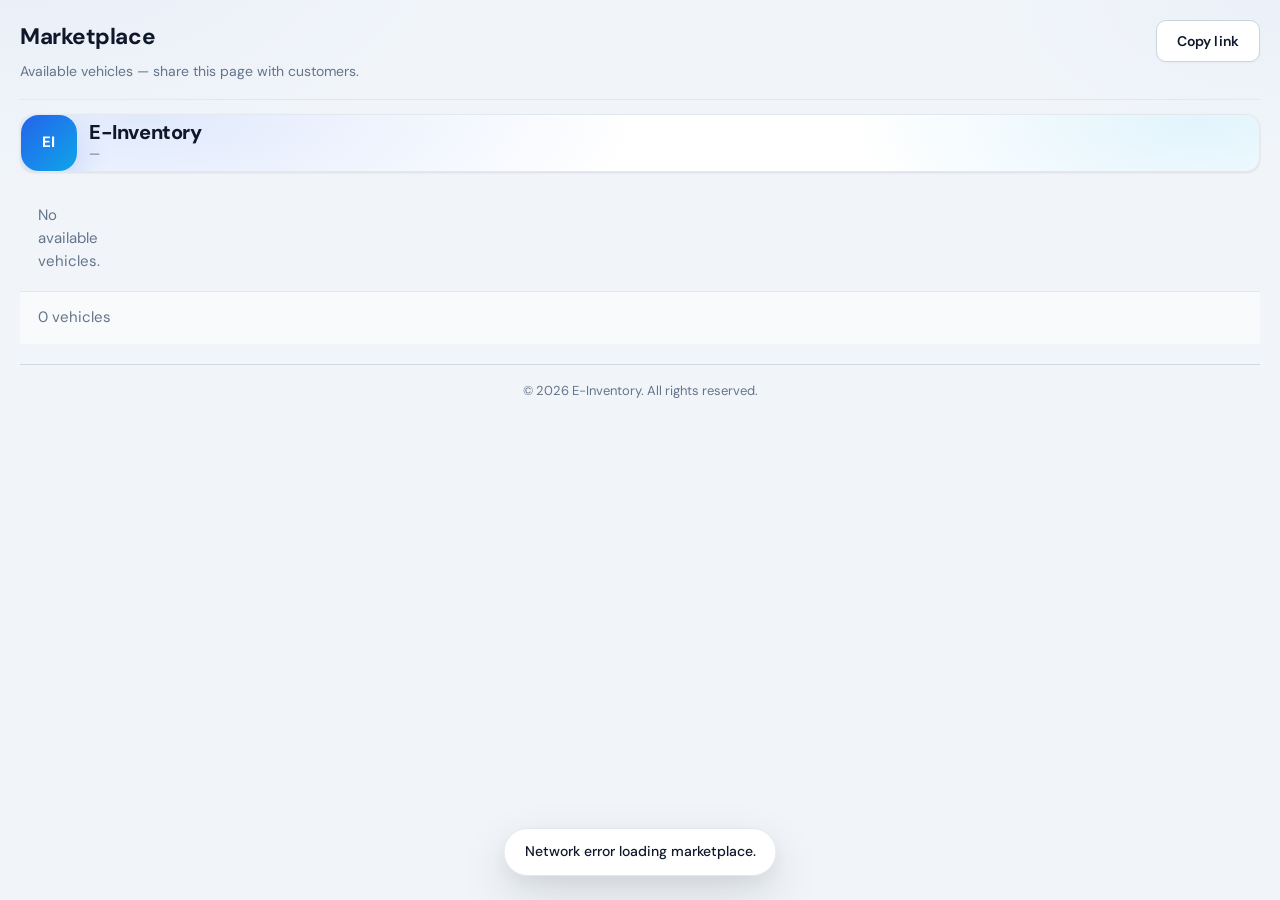
==== commit 7c0ea53f: "comit 1.7" ====
--- a/marketplace.html
+++ b/marketplace.html
@@ -1,47 +1,48 @@
-<!doctype html>
-<html lang="en">
-  <head>
-    <meta charset="UTF-8" />
-    <meta name="viewport" content="width=device-width, initial-scale=1.0" />
-    <meta name="robots" content="noindex,nofollow" />
-    <title>Marketplace · E-Inventory</title>
-    <link rel="preconnect" href="https://fonts.googleapis.com" />
-    <link rel="preconnect" href="https://fonts.gstatic.com" crossorigin />
-    <link
-      href="https://fonts.googleapis.com/css2?family=DM+Sans:ital,opsz,wght@0,9..40,400;0,9..40,500;0,9..40,600;0,9..40,700;1,9..40,400&display=swap"
-      rel="stylesheet"
-    />
-    <link rel="stylesheet" href="./styles.css" />
-  </head>
-  <body class="app">
-    <main class="container" style="padding-top: 20px; padding-bottom: 40px">
-      <div class="panel__header" style="margin-bottom: 14px">
-        <div>
-          <h2>Marketplace</h2>
-          <p class="muted">Available vehicles — share this page with customers.</p>
-        </div>
-        <div class="panel__actions">
-          <button class="btn" type="button" id="mpBtnCopyLink" title="Copy link to this page">Copy link</button>
-        </div>
-      </div>
-
-      <div class="marketHero card">
-        <div class="marketHero__top" style="grid-template-columns: 1fr">
-          <div class="marketHero__brand">
-            <div class="marketHero__logo" id="mpLogoMark" aria-hidden="true">EI</div>
-            <div>
-              <div class="marketHero__name" id="mpCompanyName">Loading…</div>
-              <div class="marketHero__meta muted" id="mpCompanyMeta">—</div>
-            </div>
-          </div>
-        </div>
-      </div>
-
-      <div id="mpVehicleDetail" hidden></div>
-      <div class="marketGrid" id="mpGrid"></div>
-      <div class="card__footer muted" id="mpSummary">0 vehicles</div>
-    </main>
-    <div class="toast" id="mpToast" role="status" aria-live="polite"></div>
-    <script src="./marketplace.js"></script>
-  </body>
-</html>
+<!doctype html>
+<html lang="en">
+  <head>
+    <meta charset="UTF-8" />
+    <meta name="viewport" content="width=device-width, initial-scale=1.0" />
+    <meta name="robots" content="noindex,nofollow" />
+    <title>Marketplace · E-Inventory</title>
+    <link rel="preconnect" href="https://fonts.googleapis.com" />
+    <link rel="preconnect" href="https://fonts.gstatic.com" crossorigin />
+    <link
+      href="https://fonts.googleapis.com/css2?family=DM+Sans:ital,opsz,wght@0,9..40,400;0,9..40,500;0,9..40,600;0,9..40,700;1,9..40,400&display=swap"
+      rel="stylesheet"
+    />
+    <link rel="stylesheet" href="./styles.css" />
+  </head>
+  <body class="app">
+    <main class="container" style="padding-top: 20px; padding-bottom: 40px">
+      <div class="panel__header" style="margin-bottom: 14px">
+        <div>
+          <h2>Marketplace</h2>
+          <p class="muted">Available vehicles — share this page with customers.</p>
+        </div>
+        <div class="panel__actions">
+          <button class="btn" type="button" id="mpBtnCopyLink" title="Copy link to this page">Copy link</button>
+        </div>
+      </div>
+
+      <div class="marketHero card">
+        <div class="marketHero__top" style="grid-template-columns: 1fr">
+          <div class="marketHero__brand">
+            <div class="marketHero__logo" id="mpLogoMark" aria-hidden="true">EI</div>
+            <div>
+              <div class="marketHero__name" id="mpCompanyName">Loading…</div>
+              <div class="marketHero__meta muted" id="mpCompanyMeta">—</div>
+            </div>
+          </div>
+        </div>
+      </div>
+
+      <div id="mpVehicleDetail" hidden></div>
+      <div class="marketGrid" id="mpGrid"></div>
+      <div class="card__footer muted" id="mpSummary">0 vehicles</div>
+      <p class="marketplacePage__copyright muted" id="mpCopyright"></p>
+    </main>
+    <div class="toast" id="mpToast" role="status" aria-live="polite"></div>
+    <script src="./marketplace.js"></script>
+  </body>
+</html>
--- a/styles.css
+++ b/styles.css
@@ -1,4 +1,6 @@
 :root {
+  /* Approx. sticky header height for dashboard fill (desktop / mobile topbar differs) */
+  --app-chrome-height: 112px;
   --font: "DM Sans", ui-sans-serif, system-ui, -apple-system, "Segoe UI", Roboto, Arial, sans-serif;
   --mono: ui-monospace, "SFMono-Regular", Menlo, Monaco, Consolas, monospace;
   --sans: var(--font);
@@ -75,6 +77,15 @@
 .navItem--marketplace {
   position: relative;
 }
+.marketplacePage__copyright {
+  margin: 20px 0 0;
+  padding: 16px 12px 0;
+  text-align: center;
+  font-size: 13px;
+  line-height: 1.5;
+  border-top: 1px solid rgba(148, 163, 184, 0.35);
+}
+
 .marketHero { overflow: hidden; position: relative; }
 .marketHero::before {
   content: "";
@@ -340,10 +351,10 @@
   backdrop-filter: blur(10px);
   -webkit-backdrop-filter: blur(10px);
   padding: 12px 20px;
-  display: flex;
-  align-items: center;
-  justify-content: space-between;
-  gap: 16px;
+  display: grid;
+  grid-template-columns: minmax(0, 1fr) auto minmax(0, 1fr);
+  align-items: center;
+  gap: 12px 20px;
 }
 
 .topbar::before {
@@ -358,6 +369,38 @@
 }
 .topbar > * { position: relative; }
 
+.topbar__clock {
+  justify-self: center;
+  text-align: center;
+  min-width: 0;
+  padding: 8px 16px;
+  border-radius: var(--radius-lg);
+  border: 1px solid rgba(148, 163, 184, 0.4);
+  background: rgba(255, 255, 255, 0.65);
+  box-shadow: var(--shadow-xs);
+}
+.topbarClock__date,
+.topbarClock__time {
+  display: block;
+}
+.topbarClock__date {
+  font-size: 11px;
+  font-weight: 600;
+  letter-spacing: 0.06em;
+  text-transform: uppercase;
+  color: var(--muted);
+  line-height: 1.35;
+}
+.topbarClock__time {
+  margin-top: 2px;
+  font-family: var(--mono);
+  font-size: 17px;
+  font-weight: 700;
+  font-variant-numeric: tabular-nums;
+  letter-spacing: -0.02em;
+  color: var(--ink);
+  line-height: 1.2;
+}
 .topbar__right {
   display: flex;
   gap: 10px;
@@ -386,7 +429,13 @@
   border-left: 1px solid rgba(148, 163, 184, 0.35);
 }
 
-.brand { display: flex; gap: 14px; align-items: center; min-width: 0; }
+.brand {
+  display: flex;
+  gap: 14px;
+  align-items: center;
+  min-width: 0;
+  justify-self: start;
+}
 .brand__logo {
   width: 80px;
   height: 80px;
@@ -417,6 +466,7 @@
 }
 
 .mainNav {
+  justify-self: end;
   display: flex;
   gap: 10px;
   flex-wrap: wrap;
@@ -781,6 +831,39 @@
 .panel { display: none; }
 .panel.is-active { display: block; }
 
+/* Dashboard: full viewport width + usable height below header */
+main.container:has(#panel-home.is-active) {
+  max-width: none;
+  margin: 0;
+  padding: 0;
+  width: 100%;
+}
+main.container:has(#panel-home.is-active) #panel-home {
+  display: flex;
+  flex-direction: column;
+  min-height: calc(100dvh - var(--app-chrome-height));
+}
+main.container:has(#panel-home.is-active) .homeHero {
+  flex: 1 1 auto;
+  display: flex;
+  flex-direction: column;
+  min-height: calc(100dvh - var(--app-chrome-height));
+  border-radius: 0;
+  border: none;
+  box-shadow: none;
+}
+main.container:has(#panel-home.is-active) .homeHero__overlay {
+  flex: 1 1 auto;
+  min-height: calc(100dvh - var(--app-chrome-height));
+  place-items: stretch;
+  align-content: start;
+  padding: clamp(16px, 3vw, 36px);
+}
+main.container:has(#panel-home.is-active) .homeHero__card {
+  width: 100%;
+  max-width: none;
+}
+
 .homeHero {
   border-radius: var(--radius-lg);
   border: 1px solid var(--border);
@@ -820,18 +903,19 @@
   position: relative;
 }
 .homeHero__eyebrow {
-  font-size: 11px;
+  font-size: 12px;
+  font-weight: 600;
+  text-transform: none;
+  letter-spacing: 0.02em;
+  color: var(--ink-secondary);
+  margin-bottom: 8px;
+}
+.homeHero__title {
+  font-size: clamp(1.65rem, 3.2vw, 2rem);
   font-weight: 700;
-  text-transform: uppercase;
-  letter-spacing: 0.12em;
-  color: var(--primary);
-  margin-bottom: 10px;
-}
-.homeHero__title {
-  font-size: clamp(1.75rem, 3.7vw, 2.15rem);
-  font-weight: 700;
-  letter-spacing: -0.03em;
-  line-height: 1.2;
+  letter-spacing: -0.035em;
+  line-height: 1.22;
+  color: var(--ink);
 }
 .homeHero__subtitle {
   margin-top: 12px;
@@ -879,6 +963,43 @@
 
 .homeHero__quickSearchCard {
   margin-top: 20px;
+}
+
+.homeKpis {
+  margin-top: 22px;
+  display: grid;
+  grid-template-columns: repeat(4, minmax(0, 1fr));
+  gap: 12px;
+}
+.homeKpi {
+  border-radius: 14px;
+  border: 1px solid rgba(148,163,184,0.55);
+  background: linear-gradient(180deg, rgba(255,255,255,0.96), rgba(241,245,249,0.96));
+  padding: 10px 12px;
+  box-shadow: 0 10px 26px rgba(15,23,42,0.10);
+}
+.homeKpi__label {
+  font-size: 12px;
+  text-transform: uppercase;
+  letter-spacing: 0.08em;
+  color: var(--muted);
+}
+.homeKpi__value {
+  margin-top: 6px;
+  font-weight: 900;
+  font-size: 22px;
+  letter-spacing: -0.03em;
+  color: var(--ink);
+}
+.homeKpi__sub {
+  margin-top: 4px;
+  font-size: 12px;
+}
+
+@media (max-width: 760px) {
+  .homeKpis {
+    grid-template-columns: repeat(2, minmax(0, 1fr));
+  }
 }
 
 .homeSearchPill {
@@ -962,15 +1083,25 @@
 
 /* Mobile + tablet ergonomics */
 @media (max-width: 760px) {
+  :root {
+    --app-chrome-height: 200px;
+  }
   .topbar {
-    flex-direction: column;
-    align-items: stretch;
+    grid-template-columns: 1fr;
+    justify-items: stretch;
     gap: 10px;
+  }
+  .topbar__clock {
+    justify-self: center;
+    max-width: 100%;
   }
   .brand { justify-content: space-between; }
   .topbar__right { justify-content: space-between; }
 
-  .mainNav { justify-content: flex-start; }
+  .mainNav {
+    justify-self: stretch;
+    justify-content: flex-start;
+  }
   .navItem { white-space: nowrap; }
   .homeQuickNav { grid-template-columns: 1fr 1fr; }
 
@@ -1017,10 +1148,18 @@
   .kpis { grid-template-columns: 1fr 1fr; }
   .homeHero__title { font-size: 22px; }
 
-  /* Avoid huge hero height on phones */
+  /* Avoid huge hero height on phones (dashboard full-screen overrides below) */
   .homeHero { min-height: auto; }
   .homeHero__overlay { min-height: auto; padding: 12px; }
   .homeHero__card { padding: 14px; }
+
+  main.container:has(#panel-home.is-active) .homeHero {
+    min-height: calc(100dvh - var(--app-chrome-height));
+  }
+  main.container:has(#panel-home.is-active) .homeHero__overlay {
+    min-height: calc(100dvh - var(--app-chrome-height));
+    padding: clamp(12px, 3vw, 20px);
+  }
 }
 
 @media (max-width: 420px) {
@@ -1394,6 +1533,17 @@
   align-items: center;
 }
 
+/* Make action buttons compact, icon-sized */
+.table tbody td.actions .btn.btn--table {
+  padding: 6px;
+  min-width: auto;
+  border-radius: 999px;
+}
+.table tbody td.actions .btn.btn--table .menu__icon {
+  width: 16px;
+  height: 16px;
+}
+
 /* Inventory row actions — room for four equal controls */
 #inventoryTable th.actions,
 #inventoryTable td.actions {
@@ -1635,6 +1785,172 @@
 .dialog__footer { padding: 12px 14px; border-top: 1px solid var(--border); display: flex; justify-content: flex-end; }
 
 .dialog__card--login { width: min(520px, calc(100vw - 24px)); }
+
+.dialog__card--vehicle.dialog__card--perms {
+  width: min(880px, calc(100vw - 24px));
+}
+
+/* User permission pickers (Create User / Edit Permissions) */
+.permPicker {
+  margin-top: 10px;
+  border: 1px solid var(--border);
+  border-radius: var(--radius-lg);
+  background: var(--surface);
+  overflow: hidden;
+  box-shadow: var(--shadow-xs);
+}
+.permPicker__lead {
+  margin: 6px 0 0;
+  font-size: 13px;
+  line-height: 1.45;
+  max-width: 62ch;
+}
+.permPicker__head {
+  display: flex;
+  align-items: flex-start;
+  justify-content: space-between;
+  gap: 12px;
+  padding: 12px 16px;
+  background: linear-gradient(180deg, var(--surface-subtle), rgba(255, 255, 255, 0.92));
+  border-bottom: 1px solid var(--border);
+}
+.permPicker__headTitle {
+  display: block;
+  font-size: 13px;
+  font-weight: 700;
+  letter-spacing: -0.02em;
+  color: var(--ink);
+}
+.permPicker__headHint {
+  display: block;
+  font-size: 12px;
+  margin-top: 4px;
+  line-height: 1.45;
+  max-width: 44ch;
+}
+.permPicker__all {
+  display: flex;
+  align-items: flex-start;
+  gap: 12px;
+  margin: 0;
+  padding: 12px 16px;
+  border-bottom: 1px solid var(--border);
+  cursor: pointer;
+  background: linear-gradient(180deg, rgba(37, 99, 235, 0.07), rgba(37, 99, 235, 0.02));
+}
+.permPicker__all:hover {
+  background: linear-gradient(180deg, rgba(37, 99, 235, 0.1), rgba(37, 99, 235, 0.03));
+}
+.permPicker__all input {
+  margin-top: 3px;
+  flex-shrink: 0;
+}
+.permPicker__allText {
+  display: flex;
+  flex-direction: column;
+  gap: 2px;
+  min-width: 0;
+  font-size: 13px;
+  line-height: 1.35;
+}
+.permPicker__allText strong {
+  font-weight: 700;
+  color: var(--ink);
+}
+.permPicker__allText .muted {
+  font-size: 12px;
+  display: block;
+}
+.permPicker__groups {
+  padding: 12px 12px 14px;
+  display: flex;
+  flex-direction: column;
+  gap: 12px;
+  max-height: min(48vh, 400px);
+  overflow-y: auto;
+  -webkit-overflow-scrolling: touch;
+}
+.permPicker__group {
+  border: 1px solid rgba(148, 163, 184, 0.4);
+  border-radius: var(--radius);
+  background: rgba(255, 255, 255, 0.75);
+  overflow: hidden;
+}
+.permPicker__groups:has(.permPicker__group:only-child) .permPicker__group {
+  border-radius: var(--radius-lg);
+}
+.permPicker__groupTitle {
+  padding: 8px 12px;
+  font-size: 11px;
+  font-weight: 700;
+  text-transform: uppercase;
+  letter-spacing: 0.07em;
+  color: var(--ink-secondary);
+  background: rgba(241, 245, 249, 0.85);
+  border-bottom: 1px solid rgba(148, 163, 184, 0.28);
+}
+.permPicker__items {
+  padding: 8px 10px 10px;
+  display: grid;
+  /* One column so every permission name stays fully visible (no clipped labels). */
+  grid-template-columns: 1fr;
+  gap: 4px 0;
+}
+.permPicker__row {
+  display: flex;
+  align-items: flex-start;
+  gap: 10px;
+  margin: 0;
+  padding: 8px 10px;
+  border-radius: var(--radius2);
+  cursor: pointer;
+  font-size: 14px;
+  line-height: 1.45;
+  color: var(--ink);
+  min-width: 0;
+  width: 100%;
+}
+.permPicker__row:hover {
+  background: rgba(37, 99, 235, 0.06);
+}
+.permPicker__row input {
+  margin-top: 4px;
+  flex-shrink: 0;
+  width: 18px;
+  height: 18px;
+}
+.permPicker__row span {
+  flex: 1;
+  min-width: 0;
+  overflow-wrap: break-word;
+  word-break: break-word;
+  hyphens: auto;
+}
+/* “Grant all” disables row checkboxes but keeps labels fully readable */
+.permPicker__row input:disabled {
+  opacity: 0.65;
+}
+.permPicker__row input:disabled + span {
+  opacity: 1;
+  color: var(--ink);
+}
+
+.userPermsCell {
+  display: block;
+  max-width: min(340px, 50vw);
+  white-space: normal;
+  overflow-wrap: break-word;
+  word-break: break-word;
+  line-height: 1.4;
+  vertical-align: bottom;
+  font-size: 13px;
+}
+
+@media (max-width: 560px) {
+  .permPicker__groups {
+    max-height: min(52vh, 360px);
+  }
+}
 
 /* Vehicle add/edit — compact scrollable window */
 .dialog--vehicle[open] {
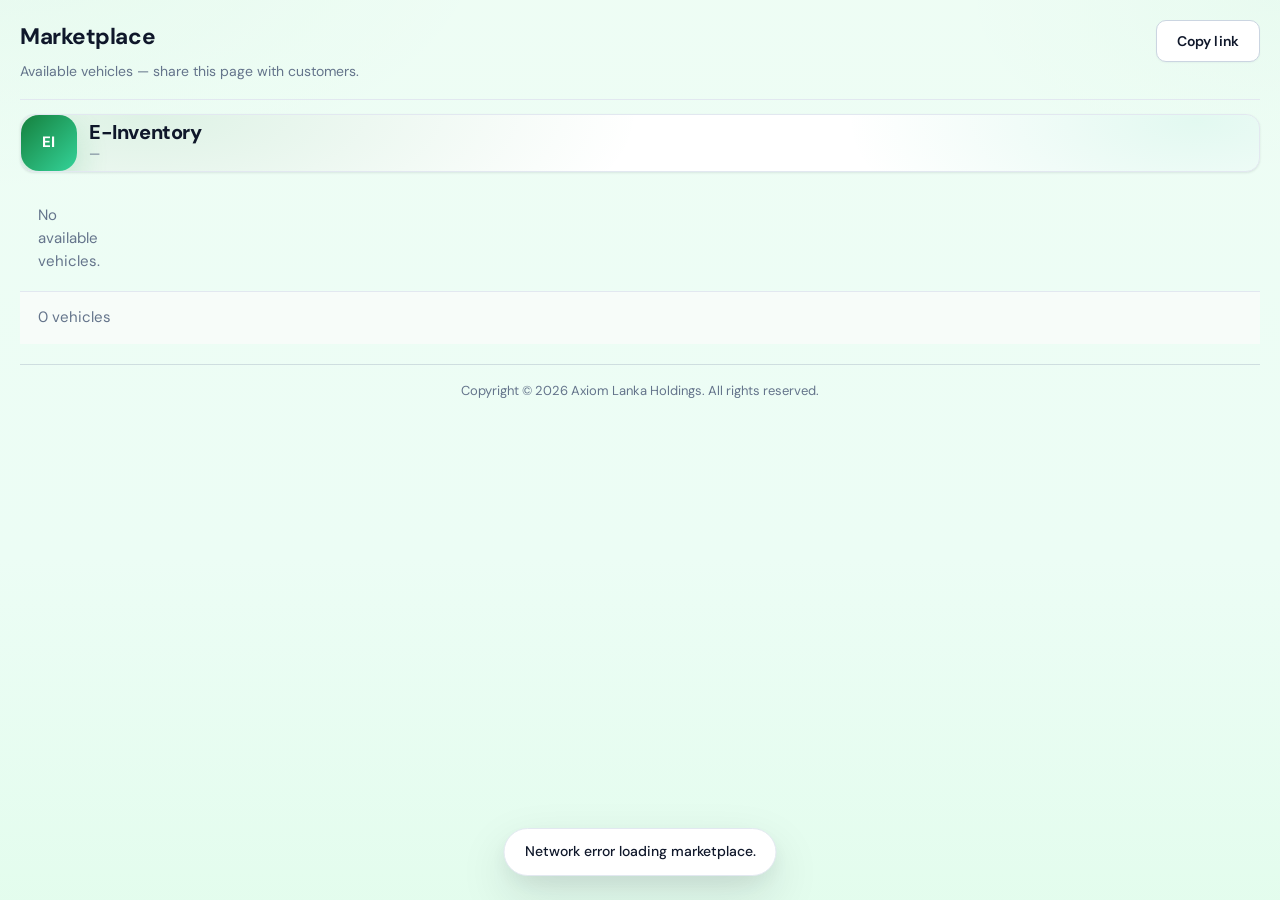
==== commit fc4f6f54: "commit 2.0" ====
--- a/marketplace.html
+++ b/marketplace.html
@@ -1,48 +1,49 @@
-<!doctype html>
-<html lang="en">
-  <head>
-    <meta charset="UTF-8" />
-    <meta name="viewport" content="width=device-width, initial-scale=1.0" />
-    <meta name="robots" content="noindex,nofollow" />
-    <title>Marketplace · E-Inventory</title>
-    <link rel="preconnect" href="https://fonts.googleapis.com" />
-    <link rel="preconnect" href="https://fonts.gstatic.com" crossorigin />
-    <link
-      href="https://fonts.googleapis.com/css2?family=DM+Sans:ital,opsz,wght@0,9..40,400;0,9..40,500;0,9..40,600;0,9..40,700;1,9..40,400&display=swap"
-      rel="stylesheet"
-    />
-    <link rel="stylesheet" href="./styles.css" />
-  </head>
-  <body class="app">
-    <main class="container" style="padding-top: 20px; padding-bottom: 40px">
-      <div class="panel__header" style="margin-bottom: 14px">
-        <div>
-          <h2>Marketplace</h2>
-          <p class="muted">Available vehicles — share this page with customers.</p>
-        </div>
-        <div class="panel__actions">
-          <button class="btn" type="button" id="mpBtnCopyLink" title="Copy link to this page">Copy link</button>
-        </div>
-      </div>
-
-      <div class="marketHero card">
-        <div class="marketHero__top" style="grid-template-columns: 1fr">
-          <div class="marketHero__brand">
-            <div class="marketHero__logo" id="mpLogoMark" aria-hidden="true">EI</div>
-            <div>
-              <div class="marketHero__name" id="mpCompanyName">Loading…</div>
-              <div class="marketHero__meta muted" id="mpCompanyMeta">—</div>
-            </div>
-          </div>
-        </div>
-      </div>
-
-      <div id="mpVehicleDetail" hidden></div>
-      <div class="marketGrid" id="mpGrid"></div>
-      <div class="card__footer muted" id="mpSummary">0 vehicles</div>
-      <p class="marketplacePage__copyright muted" id="mpCopyright"></p>
-    </main>
-    <div class="toast" id="mpToast" role="status" aria-live="polite"></div>
-    <script src="./marketplace.js"></script>
-  </body>
-</html>
+<!doctype html>
+<html lang="en">
+  <head>
+    <meta charset="UTF-8" />
+    <meta name="viewport" content="width=device-width, initial-scale=1.0" />
+    <meta name="robots" content="noindex,nofollow" />
+    <meta http-equiv="Cache-Control" content="no-cache" />
+    <title>Marketplace · E-Inventory</title>
+    <link rel="preconnect" href="https://fonts.googleapis.com" />
+    <link rel="preconnect" href="https://fonts.gstatic.com" crossorigin />
+    <link
+      href="https://fonts.googleapis.com/css2?family=DM+Sans:ital,opsz,wght@0,9..40,400;0,9..40,500;0,9..40,600;0,9..40,700;1,9..40,400&display=swap"
+      rel="stylesheet"
+    />
+    <link rel="stylesheet" href="./styles.css?v=20260407" />
+  </head>
+  <body class="app">
+    <main class="container" style="padding-top: 20px; padding-bottom: 40px">
+      <div class="panel__header" style="margin-bottom: 14px">
+        <div>
+          <h2>Marketplace</h2>
+          <p class="muted">Available vehicles — share this page with customers.</p>
+        </div>
+        <div class="panel__actions">
+          <button class="btn" type="button" id="mpBtnCopyLink" title="Copy link to this page">Copy link</button>
+        </div>
+      </div>
+
+      <div class="marketHero card">
+        <div class="marketHero__top" style="grid-template-columns: 1fr">
+          <div class="marketHero__brand">
+            <div class="marketHero__logo" id="mpLogoMark" aria-hidden="true">EI</div>
+            <div>
+              <div class="marketHero__name" id="mpCompanyName">Loading…</div>
+              <div class="marketHero__meta muted" id="mpCompanyMeta">—</div>
+            </div>
+          </div>
+        </div>
+      </div>
+
+      <div id="mpVehicleDetail" hidden></div>
+      <div class="marketGrid" id="mpGrid"></div>
+      <div class="card__footer muted" id="mpSummary">0 vehicles</div>
+      <p class="marketplacePage__copyright muted" id="mpCopyright"></p>
+    </main>
+    <div class="toast" id="mpToast" role="status" aria-live="polite"></div>
+    <script src="./marketplace.js?v=20260407"></script>
+  </body>
+</html>
--- a/styles.css
+++ b/styles.css
@@ -11,19 +11,19 @@
   --text: var(--ink);
 
   --surface: #ffffff;
-  --surface-subtle: #f8fafc;
-  --surface-muted: #f1f5f9;
-  --bg: #f1f5f9;
+  --surface-subtle: #f7fcf9;
+  --surface-muted: #ecfdf5;
+  --bg: #ecfdf5;
   --panel: var(--surface-subtle);
-  --panel2: #e2e8f0;
+  --panel2: #d1fae5;
 
   --border: #e2e8f0;
   --border-strong: #cbd5e1;
 
-  --primary: #2563eb;
-  --primary-hover: #1d4ed8;
-  --primary-soft: rgba(37, 99, 235, 0.09);
-  --primary-ring: rgba(37, 99, 235, 0.22);
+  --primary: #15803d;
+  --primary-hover: #166534;
+  --primary-soft: rgba(22, 163, 74, 0.11);
+  --primary-ring: rgba(22, 163, 74, 0.28);
 
   --danger: #dc2626;
   --ok: #059669;
@@ -53,14 +53,13 @@
   -webkit-font-smoothing: antialiased;
   background-color: var(--bg);
   background-image:
-    linear-gradient(180deg, rgba(241, 245, 249, 0.25) 0%, rgba(241, 245, 249, 0.40) 62%, rgba(241, 245, 249, 0.58) 100%),
-    url("./assets/app-bg.png"),
-    radial-gradient(900px 480px at 0% -8%, rgba(37, 99, 235, 0.06), transparent 55%),
-    radial-gradient(700px 380px at 100% 0%, rgba(37, 99, 235, 0.04), transparent 45%);
-  background-size: auto, cover, auto, auto;
-  background-position: top left, center 22%, top left, top left;
-  background-repeat: repeat, no-repeat, repeat, repeat;
-  background-attachment: scroll, fixed, scroll, scroll;
+    linear-gradient(180deg, rgba(240, 253, 244, 0.5) 0%, rgba(236, 253, 245, 0.72) 62%, rgba(220, 252, 231, 0.55) 100%),
+    radial-gradient(900px 480px at 0% -8%, rgba(22, 163, 74, 0.07), transparent 55%),
+    radial-gradient(700px 380px at 100% 0%, rgba(22, 163, 74, 0.05), transparent 45%);
+  background-size: auto, auto, auto;
+  background-position: top left, top left, top left;
+  background-repeat: repeat, repeat, repeat;
+  background-attachment: scroll, scroll, scroll;
 }
 
 body:not(.app) {
@@ -92,8 +91,8 @@
   position: absolute;
   inset: 0;
   background:
-    radial-gradient(900px 320px at 10% 0%, rgba(37, 99, 235, 0.14), transparent 55%),
-    radial-gradient(700px 300px at 95% 10%, rgba(14, 165, 233, 0.12), transparent 50%),
+    radial-gradient(900px 320px at 10% 0%, rgba(22, 163, 74, 0.14), transparent 55%),
+    radial-gradient(700px 300px at 95% 10%, rgba(52, 211, 153, 0.14), transparent 50%),
     linear-gradient(180deg, rgba(255,255,255,0.55), rgba(255,255,255,0.28));
   pointer-events: none;
 }
@@ -119,8 +118,8 @@
   font-weight: 800;
   letter-spacing: 0.02em;
   color: #fff;
-  background: linear-gradient(135deg, var(--primary), #0ea5e9);
-  box-shadow: 0 14px 32px rgba(37, 99, 235, 0.20);
+  background: linear-gradient(135deg, var(--primary), #34d399);
+  box-shadow: 0 14px 32px rgba(22, 163, 74, 0.20);
 }
 .marketHero__name {
   font-weight: 800;
@@ -166,7 +165,7 @@
 .marketCard:hover {
   transform: translateY(-3px);
   box-shadow: 0 28px 70px rgba(15, 23, 42, 0.16);
-  border-color: rgba(37, 99, 235, 0.34);
+  border-color: rgba(22, 163, 74, 0.34);
 }
 .marketCard:focus-visible {
   box-shadow: 0 0 0 4px var(--primary-ring), 0 24px 55px rgba(15, 23, 42, 0.14);
@@ -255,8 +254,8 @@
   letter-spacing: -0.02em;
   padding: 6px 10px;
   border-radius: 12px;
-  background: rgba(37, 99, 235, 0.10);
-  border: 1px solid rgba(37, 99, 235, 0.18);
+  background: rgba(22, 163, 74, 0.10);
+  border: 1px solid rgba(22, 163, 74, 0.18);
 }
 .marketDetail__grid {
   margin-top: 12px;
@@ -363,8 +362,8 @@
   inset: 0;
   pointer-events: none;
   background:
-    radial-gradient(900px 220px at 0% 0%, rgba(37, 99, 235, 0.08), transparent 55%),
-    radial-gradient(700px 200px at 100% 0%, rgba(37, 99, 235, 0.06), transparent 52%);
+    radial-gradient(900px 220px at 0% 0%, rgba(22, 163, 74, 0.08), transparent 55%),
+    radial-gradient(700px 200px at 100% 0%, rgba(22, 163, 74, 0.06), transparent 52%);
   opacity: 0.9;
 }
 .topbar > * { position: relative; }
@@ -405,6 +404,168 @@
   display: flex;
   gap: 10px;
   align-items: center;
+}
+
+.topbar__end {
+  justify-self: end;
+  display: flex;
+  align-items: center;
+  gap: 10px;
+  flex-wrap: wrap;
+  justify-content: flex-end;
+  min-width: 0;
+}
+
+.topbarAccountWrap {
+  flex: 0 0 auto;
+}
+
+.topbarAccount {
+  position: relative;
+}
+
+.topbarAccount__trigger {
+  list-style: none;
+  display: inline-flex;
+  align-items: center;
+  gap: 10px;
+  cursor: pointer;
+  padding: 6px 10px 6px 6px;
+  border-radius: var(--radius-full);
+  border: 1px solid rgba(148, 163, 184, 0.4);
+  background: rgba(255, 255, 255, 0.85);
+  box-shadow: 0 4px 14px rgba(15, 23, 42, 0.08);
+  user-select: none;
+  transition: border-color 0.15s ease, box-shadow 0.15s ease;
+}
+
+.topbarAccount__trigger::-webkit-details-marker {
+  display: none;
+}
+
+.topbarAccount__trigger:hover {
+  border-color: rgba(22, 163, 74, 0.35);
+  box-shadow: 0 6px 18px rgba(15, 23, 42, 0.1);
+}
+
+.topbarAccount[open] > .topbarAccount__trigger {
+  border-color: rgba(22, 163, 74, 0.45);
+  box-shadow: 0 0 0 3px var(--primary-ring);
+}
+
+.topbarAccount__avatar {
+  width: 40px;
+  height: 40px;
+  border-radius: 999px;
+  flex-shrink: 0;
+  display: flex;
+  align-items: center;
+  justify-content: center;
+  font-size: 13px;
+  font-weight: 800;
+  letter-spacing: -0.02em;
+  color: #fff;
+  background: linear-gradient(145deg, #14532d 0%, #0f172a 45%, #16a34a 100%);
+  box-shadow: inset 0 1px 0 rgba(255, 255, 255, 0.15);
+}
+
+.topbarAccount__text {
+  display: flex;
+  flex-direction: column;
+  align-items: flex-start;
+  min-width: 0;
+  text-align: left;
+}
+
+.topbarAccount__name {
+  font-weight: 700;
+  font-size: 14px;
+  line-height: 1.25;
+  color: var(--ink);
+  max-width: 140px;
+  overflow: hidden;
+  text-overflow: ellipsis;
+  white-space: nowrap;
+}
+
+@media (min-width: 900px) {
+  .topbarAccount__name {
+    max-width: 200px;
+  }
+}
+
+.topbarAccount__role {
+  font-size: 10px;
+  font-weight: 700;
+  letter-spacing: 0.06em;
+  text-transform: uppercase;
+  color: var(--muted);
+  line-height: 1.2;
+}
+
+.topbarAccount__chev {
+  flex-shrink: 0;
+  color: var(--muted);
+  transition: transform 0.18s ease;
+}
+
+.topbarAccount[open] .topbarAccount__chev {
+  transform: rotate(180deg);
+  color: var(--primary-hover);
+}
+
+.topbarAccount__panel {
+  position: absolute;
+  right: 0;
+  top: calc(100% + 8px);
+  min-width: min(100vw - 32px, 300px);
+  max-width: min(92vw, 340px);
+  padding: 14px;
+  border-radius: 14px;
+  border: 1px solid rgba(148, 163, 184, 0.45);
+  background: var(--surface);
+  box-shadow:
+    0 22px 50px rgba(15, 23, 42, 0.18),
+    0 8px 20px rgba(22, 163, 74, 0.1);
+  z-index: 60;
+}
+
+.topbarAccount__heading {
+  font-size: 11px;
+  font-weight: 800;
+  letter-spacing: 0.08em;
+  text-transform: uppercase;
+  color: var(--muted);
+}
+
+.topbarAccount__body {
+  margin-top: 10px;
+  max-height: min(48vh, 360px);
+  overflow-y: auto;
+  font-size: 14px;
+}
+
+.topbarAccount__body .menu__accountStrong {
+  margin: 0 0 4px;
+}
+
+.topbarAccount__body .menu__accountMuted,
+.topbarAccount__body .menu__accountSession {
+  margin: 0 0 6px;
+}
+
+.topbarAccount__logout {
+  width: 100%;
+  margin-top: 14px;
+  justify-content: center;
+  gap: 8px;
+  display: inline-flex;
+  align-items: center;
+  font-weight: 700;
+}
+
+.topbarAccount__logoutIcon {
+  flex-shrink: 0;
 }
 
 .userPill {
@@ -443,12 +604,12 @@
   display: grid;
   place-items: center;
   border-radius: 12px;
-  background: linear-gradient(145deg, #3b82f6 0%, #2563eb 45%, #1d4ed8 100%);
+  background: linear-gradient(145deg, #22c55e 0%, #16a34a 45%, #15803d 100%);
   color: #fff;
   font-size: 14px;
   font-weight: 700;
   letter-spacing: -0.03em;
-  box-shadow: 0 10px 24px rgba(37, 99, 235, 0.34);
+  box-shadow: 0 10px 24px rgba(22, 163, 74, 0.34);
 }
 .brand__text { min-width: 0; }
 .brand__title {
@@ -466,7 +627,6 @@
 }
 
 .mainNav {
-  justify-self: end;
   display: flex;
   gap: 10px;
   flex-wrap: wrap;
@@ -475,6 +635,11 @@
 }
 
 /* Top nav pills — crisp, product-style */
+a.navItem {
+  text-decoration: none;
+  box-sizing: border-box;
+}
+
 .navItem {
   position: relative;
   border: 1px solid var(--border);
@@ -512,7 +677,7 @@
 }
 .navItem:hover {
   background: linear-gradient(180deg, #ffffff 0%, #eef2ff 100%);
-  border-color: rgba(37, 99, 235, 0.28);
+  border-color: rgba(22, 163, 74, 0.28);
   box-shadow: 0 6px 14px rgba(15, 23, 42, 0.08);
 }
 .navItem:focus-visible {
@@ -521,10 +686,10 @@
   box-shadow: 0 0 0 3px var(--primary-ring);
 }
 .navItem.is-active {
-  border-color: rgba(37, 99, 235, 0.45);
-  background: linear-gradient(180deg, rgba(37, 99, 235, 0.1) 0%, rgba(37, 99, 235, 0.06) 100%);
+  border-color: rgba(22, 163, 74, 0.45);
+  background: linear-gradient(180deg, rgba(22, 163, 74, 0.1) 0%, rgba(22, 163, 74, 0.06) 100%);
   color: var(--primary-hover);
-  box-shadow: 0 0 0 1px rgba(37, 99, 235, 0.12), var(--shadow-xs);
+  box-shadow: 0 0 0 1px rgba(22, 163, 74, 0.12), var(--shadow-xs);
 }
 
 /* Main Menu trigger — chevron + open state */
@@ -559,10 +724,10 @@
   transition: transform 0.22s ease, opacity 0.15s ease;
 }
 details.menu[open] > summary.navItem {
-  border-color: rgba(37, 99, 235, 0.5);
-  background: linear-gradient(180deg, rgba(37, 99, 235, 0.14) 0%, rgba(37, 99, 235, 0.08) 100%);
+  border-color: rgba(22, 163, 74, 0.5);
+  background: linear-gradient(180deg, rgba(22, 163, 74, 0.14) 0%, rgba(22, 163, 74, 0.08) 100%);
   color: var(--primary-hover);
-  box-shadow: 0 8px 18px rgba(37, 99, 235, 0.18);
+  box-shadow: 0 8px 18px rgba(22, 163, 74, 0.18);
 }
 details.menu[open] > summary.navItem::after {
   transform: rotate(225deg);
@@ -703,7 +868,7 @@
 }
 .menu__item:hover {
   background: linear-gradient(180deg, #ffffff 0%, #f8fafc 100%);
-  border-color: rgba(37, 99, 235, 0.22);
+  border-color: rgba(22, 163, 74, 0.22);
   box-shadow: 0 4px 10px rgba(15, 23, 42, 0.06);
 }
 .menu__item:active {
@@ -729,25 +894,6 @@
   background: var(--surface-subtle);
   border: 1px solid var(--border);
   border-radius: var(--radius);
-}
-
-.menu__accountHeading {
-  font-size: 10px;
-  font-weight: 700;
-  text-transform: uppercase;
-  letter-spacing: 0.1em;
-  color: var(--muted);
-  padding: 0 2px 10px;
-}
-
-.menu__accountInfo {
-  padding: 0 2px 14px;
-  font-size: 13px;
-  line-height: 1.5;
-}
-
-.menu__accountInfo p {
-  margin: 0;
 }
 
 .menu__accountStrong {
@@ -788,28 +934,17 @@
 }
 .menu__item--account#btnMenuLogin {
   color: var(--surface);
-  background: linear-gradient(180deg, #3b82f6 0%, var(--primary) 100%);
+  background: linear-gradient(180deg, #22c55e 0%, var(--primary) 100%);
   border-color: transparent;
-  box-shadow: 0 4px 12px rgba(37, 99, 235, 0.3);
+  box-shadow: 0 4px 12px rgba(22, 163, 74, 0.3);
 }
 .menu__item--account#btnMenuLogin:hover {
-  background: linear-gradient(180deg, #60a5fa 0%, #2563eb 100%);
-  box-shadow: 0 6px 16px rgba(37, 99, 235, 0.35);
+  background: linear-gradient(180deg, #4ade80 0%, #16a34a 100%);
+  box-shadow: 0 6px 16px rgba(22, 163, 74, 0.35);
   color: #fff;
 }
-.menu__item--account#btnMenuLogout {
-  color: #b91c1c;
-  background: var(--surface);
-  border-color: rgba(220, 38, 38, 0.28);
-  margin-top: 8px;
-}
-.menu__item--account#btnMenuLogout:hover {
-  background: rgba(220, 38, 38, 0.07);
-  border-color: rgba(220, 38, 38, 0.4);
-  color: #991b1b;
-}
-
-/* Logged-out: only Account + Log in */
+
+/* Logged-out: only Log in (via #menuGuestActions) */
 .menu__panel--guest .menu__sep,
 .menu__panel--guest .menu__item[data-nav] {
   display: none !important;
@@ -878,7 +1013,7 @@
   position: absolute;
   inset: 0 0 auto 0;
   height: 4px;
-  background: linear-gradient(90deg, var(--primary), #60a5fa);
+  background: linear-gradient(90deg, var(--primary), #4ade80);
   opacity: 0.9;
 }
 
@@ -888,8 +1023,8 @@
   place-items: center;
   padding: clamp(24px, 5vw, 48px);
   background:
-    radial-gradient(700px 400px at 100% 0%, rgba(37, 99, 235, 0.06), transparent 60%),
-    radial-gradient(500px 320px at 0% 100%, rgba(37, 99, 235, 0.04), transparent 55%),
+    radial-gradient(700px 400px at 100% 0%, rgba(22, 163, 74, 0.06), transparent 60%),
+    radial-gradient(500px 320px at 0% 100%, rgba(22, 163, 74, 0.04), transparent 55%),
     var(--surface-subtle);
 }
 
@@ -939,7 +1074,7 @@
   min-height: 48px;
   font-weight: 700;
   border-radius: 14px;
-  box-shadow: 0 6px 14px rgba(37, 99, 235, 0.24);
+  box-shadow: 0 6px 14px rgba(22, 163, 74, 0.24);
   transition: transform 0.12s ease, box-shadow 0.16s ease, filter 0.16s ease;
   display: inline-flex;
   align-items: center;
@@ -954,7 +1089,7 @@
 }
 .homeQuickNav__btn:hover {
   transform: translateY(-1px);
-  box-shadow: 0 10px 20px rgba(37, 99, 235, 0.3);
+  box-shadow: 0 10px 20px rgba(22, 163, 74, 0.3);
   filter: saturate(1.04);
 }
 .homeQuickNav__btn:active {
@@ -963,6 +1098,96 @@
 
 .homeHero__quickSearchCard {
   margin-top: 20px;
+}
+
+.homeQuickSearch {
+  position: relative;
+  margin-top: 10px;
+}
+
+.homeQuickSearch .homeSearchPill {
+  margin-top: 0;
+  padding: 6px 10px;
+  box-shadow:
+    0 10px 22px rgba(15, 23, 42, 0.12),
+    0 4px 12px rgba(22, 163, 74, 0.12);
+}
+
+.homeQuickSearch .homeSearchPill__input {
+  font-size: 15px;
+  padding: 4px 8px;
+  min-height: 36px;
+}
+
+.homeQuickSearch .homeSearchPill__btn {
+  width: 36px;
+  height: 36px;
+}
+
+.homeQuickSearch .homeSearchPill__icon {
+  width: 18px;
+  height: 18px;
+}
+
+.homeVehicleSearchDropdown {
+  position: absolute;
+  left: 0;
+  right: 0;
+  top: calc(100% + 6px);
+  z-index: 30;
+  max-height: min(320px, 55vh);
+  overflow-y: auto;
+  background: var(--surface);
+  border: 1px solid rgba(148, 163, 184, 0.55);
+  border-radius: 14px;
+  box-shadow:
+    0 20px 44px rgba(15, 23, 42, 0.16),
+    0 8px 20px rgba(22, 163, 74, 0.12);
+  padding: 6px;
+}
+
+.homeVehicleSearchDropdown__item {
+  display: block;
+  width: 100%;
+  text-align: left;
+  padding: 10px 12px;
+  margin: 0;
+  border: none;
+  border-radius: 10px;
+  background: transparent;
+  cursor: pointer;
+  font: inherit;
+  color: var(--ink);
+  line-height: 1.35;
+}
+
+.homeVehicleSearchDropdown__item:hover,
+.homeVehicleSearchDropdown__item.is-active {
+  background: rgba(22, 163, 74, 0.1);
+}
+
+.homeVehicleSearchDropdown__stock {
+  font-weight: 800;
+  font-size: 13px;
+}
+
+.homeVehicleSearchDropdown__meta {
+  font-size: 11px;
+  color: var(--muted);
+  margin-top: 2px;
+}
+
+.homeVehicleSearchDropdown__empty,
+.homeVehicleSearchDropdown__more {
+  padding: 10px 12px;
+  font-size: 13px;
+  line-height: 1.4;
+}
+
+.homeVehicleSearchDropdown__more {
+  border-top: 1px solid var(--border);
+  margin-top: 4px;
+  padding-top: 10px;
 }
 
 .homeKpis {
@@ -994,6 +1219,106 @@
 .homeKpi__sub {
   margin-top: 4px;
   font-size: 12px;
+}
+
+.homeKpi--garage {
+  min-width: 0;
+}
+
+.homeKpi--inventory {
+  min-width: 0;
+}
+
+.homeKpiInventoryByType {
+  margin-top: 10px;
+  padding-top: 8px;
+  border-top: 1px solid rgba(148, 163, 184, 0.4);
+  display: flex;
+  flex-direction: column;
+  gap: 6px;
+  max-height: 148px;
+  overflow-y: auto;
+  -webkit-overflow-scrolling: touch;
+}
+
+.homeKpiInventoryByType__row {
+  display: flex;
+  align-items: center;
+  justify-content: space-between;
+  gap: 8px;
+  font-size: 12px;
+  line-height: 1.25;
+}
+
+.homeKpiInventoryByType__type {
+  min-width: 0;
+  flex: 1;
+}
+
+.homeKpiInventoryByType__icon {
+  width: 16px;
+  height: 16px;
+  flex-shrink: 0;
+}
+
+.homeKpiInventoryByType__name {
+  font-weight: 650;
+  color: var(--ink-secondary);
+  overflow: hidden;
+  text-overflow: ellipsis;
+  white-space: nowrap;
+}
+
+.homeKpiInventoryByType__count {
+  font-variant-numeric: tabular-nums;
+  font-weight: 800;
+  color: var(--ink);
+  flex-shrink: 0;
+}
+
+.homeKpiGarageDetails {
+  margin-top: 10px;
+  padding-top: 8px;
+  border-top: 1px solid rgba(148, 163, 184, 0.4);
+  max-height: 160px;
+  overflow: auto;
+}
+
+.homeKpiGarageDetails__table {
+  width: 100%;
+  border-collapse: collapse;
+  font-size: 11px;
+}
+
+.homeKpiGarageDetails__table th {
+  text-align: left;
+  font-weight: 600;
+  color: var(--muted);
+  padding: 4px 6px 6px 0;
+  white-space: nowrap;
+}
+
+.homeKpiGarageDetails__table td {
+  padding: 3px 6px 3px 0;
+  vertical-align: top;
+  word-break: break-word;
+}
+
+.homeKpiGarageDetails__title {
+  font-weight: 600;
+}
+
+.homeKpiGarageDetails__table th:last-child,
+.homeKpiGarageDetails__table td:last-child {
+  text-align: right;
+  padding-right: 0;
+  padding-left: 8px;
+  white-space: nowrap;
+}
+
+.homeKpiGarageDetails__days--warn {
+  color: var(--danger);
+  font-weight: 700;
 }
 
 @media (max-width: 760px) {
@@ -1013,7 +1338,7 @@
   padding: 10px 12px;
   box-shadow:
     0 18px 30px rgba(15, 23, 42, 0.18),
-    0 6px 16px rgba(37, 99, 235, 0.18);
+    0 6px 16px rgba(22, 163, 74, 0.18);
   backdrop-filter: blur(6px);
 }
 .homeSearchPill__input {
@@ -1033,7 +1358,7 @@
 .homeSearchPill__btn {
   appearance: none;
   border: none;
-  background: rgba(37, 99, 235, 0.06);
+  background: rgba(22, 163, 74, 0.06);
   color: var(--primary-hover);
   width: 44px;
   height: 44px;
@@ -1043,18 +1368,18 @@
   justify-content: center;
   cursor: pointer;
   transition: background 0.15s ease, transform 0.12s ease, box-shadow 0.15s ease;
-  box-shadow: 0 6px 14px rgba(37, 99, 235, 0.16);
+  box-shadow: 0 6px 14px rgba(22, 163, 74, 0.16);
 }
 .homeSearchPill__btn:hover {
-  background: rgba(37, 99, 235, 0.12);
-  box-shadow: 0 10px 18px rgba(37, 99, 235, 0.22);
+  background: rgba(22, 163, 74, 0.12);
+  box-shadow: 0 10px 18px rgba(22, 163, 74, 0.22);
 }
 .homeSearchPill__btn:active {
   transform: translateY(1px);
 }
 .homeSearchPill__btn:focus-visible {
   outline: none;
-  box-shadow: 0 0 0 3px var(--primary-ring), 0 10px 18px rgba(37, 99, 235, 0.22);
+  box-shadow: 0 0 0 3px var(--primary-ring), 0 10px 18px rgba(22, 163, 74, 0.22);
 }
 .homeSearchPill__icon {
   width: 22px;
@@ -1098,9 +1423,24 @@
   .brand { justify-content: space-between; }
   .topbar__right { justify-content: space-between; }
 
+  .topbar__end {
+    justify-self: stretch;
+    flex-direction: column;
+    align-items: stretch;
+    gap: 12px;
+  }
+
   .mainNav {
-    justify-self: stretch;
     justify-content: flex-start;
+  }
+
+  .topbarAccountWrap {
+    align-self: flex-end;
+  }
+
+  .topbarAccount__panel {
+    right: 0;
+    left: auto;
   }
   .navItem { white-space: nowrap; }
   .homeQuickNav { grid-template-columns: 1fr 1fr; }
@@ -1189,6 +1529,783 @@
 .grid { display: grid; gap: 14px; }
 .grid--2 { grid-template-columns: 1fr 1.25fr; }
 @media (max-width: 980px) { .grid--2 { grid-template-columns: 1fr; } }
+
+/* —— Billing (professional workspace) —— */
+.billingPanelRoot .billingPanel__header {
+  padding: 18px 20px;
+  border-radius: var(--radius-lg);
+  border: 1px solid var(--border);
+  background: linear-gradient(135deg, #ffffff 0%, #f8fafc 55%, #f1f5f9 100%);
+  box-shadow: var(--shadow-sm);
+  margin-bottom: 18px;
+  border-bottom: 1px solid var(--border-strong);
+}
+.billingPanelRoot .billingPanel__header h2 {
+  letter-spacing: -0.03em;
+  font-size: 1.5rem;
+}
+.billingPanelRoot .billingPanel__actions {
+  align-items: center;
+  gap: 10px;
+  flex-wrap: wrap;
+  padding: 10px 12px;
+  margin-top: 2px;
+  background: linear-gradient(180deg, rgba(255, 255, 255, 0.98) 0%, rgba(248, 250, 252, 0.96) 100%);
+  border: 1px solid color-mix(in oklab, var(--primary) 14%, var(--border));
+  border-radius: 12px;
+  box-shadow:
+    0 1px 2px rgba(15, 23, 42, 0.05),
+    inset 0 1px 0 rgba(255, 255, 255, 0.95);
+}
+
+.billingPanelRoot .billingPanel__actions .btn {
+  min-height: 44px;
+  padding: 10px 18px;
+  border-radius: 11px;
+  font-weight: 650;
+  letter-spacing: 0.02em;
+}
+
+/* Clear on the left; sale actions grouped on the right */
+.billingPanelRoot .billingPanel__actions #btnClearCart {
+  margin-right: auto;
+  color: var(--ink-secondary);
+  border-color: var(--border-strong);
+  background: var(--surface);
+  box-shadow: var(--shadow-xs);
+}
+.billingPanelRoot .billingPanel__actions #btnClearCart:hover {
+  background: var(--surface-subtle);
+  color: var(--ink);
+  border-color: var(--border-strong);
+}
+
+.billingPanelRoot .billingPanel__actions #btnCompleteSale {
+  padding-inline: 22px;
+  box-shadow: 0 4px 18px rgba(22, 163, 74, 0.38), var(--shadow-xs);
+}
+.billingPanelRoot .billingPanel__actions #btnCompleteSale:hover {
+  box-shadow: 0 6px 22px rgba(22, 163, 74, 0.42), var(--shadow-xs);
+}
+
+@media (max-width: 720px) {
+  .billingPanelRoot .billingPanel__actions {
+    width: 100%;
+  }
+  .billingPanelRoot .billingPanel__actions #btnClearCart {
+    margin-right: 0;
+    width: 100%;
+    justify-content: center;
+  }
+  .billingPanelRoot .billingPanel__actions #btnCompleteSale {
+    width: 100%;
+    justify-content: center;
+  }
+}
+
+.billingPanelRoot .billingWorkspace {
+  align-items: stretch;
+  gap: 18px;
+}
+.billingPanelRoot .billingWorkspace--sale {
+  display: block;
+}
+.billingPanelRoot .billingSubview--invoicePreview .billingInvoicePreviewWrap,
+.billingPanelRoot .billingSubview--quotationPreview .billingInvoicePreviewWrap {
+  max-width: min(1100px, 100%);
+  margin: 0 auto;
+}
+
+.billingPanelRoot .billingModeTabs {
+  display: flex;
+  flex-wrap: wrap;
+  gap: 8px;
+  margin: 0 0 16px;
+  padding: 7px;
+  border-radius: var(--radius-lg);
+  border: 1px solid var(--border);
+  background: linear-gradient(180deg, #f8fafc 0%, #eef2f7 100%);
+  box-shadow: inset 0 1px 0 rgba(255, 255, 255, 0.75);
+}
+.billingPanelRoot .billingModeTabs__btn {
+  flex: 1 1 auto;
+  min-width: 100px;
+  padding: 11px 16px;
+  border-radius: 10px;
+  border: 1px solid transparent;
+  background: transparent;
+  font-size: 14px;
+  font-weight: 700;
+  color: var(--ink-secondary);
+  cursor: pointer;
+  transition: background 0.15s ease, border-color 0.15s ease, color 0.15s ease, box-shadow 0.15s ease;
+}
+.billingPanelRoot .billingModeTabs__btn:hover {
+  background: rgba(255, 255, 255, 0.88);
+  border-color: color-mix(in oklab, var(--primary) 18%, var(--border));
+  color: var(--ink);
+}
+.billingPanelRoot .billingModeTabs__btn.is-active {
+  background: linear-gradient(180deg, #ffffff 0%, #f8fafc 100%);
+  border-color: color-mix(in oklab, var(--primary) 45%, var(--border));
+  color: var(--primary-hover);
+  box-shadow: 0 2px 10px rgba(22, 163, 74, 0.12), var(--shadow-xs);
+}
+.billingPanelRoot .billingSubview--invoiceDetails .billingInvoiceArchiveCard,
+.billingPanelRoot .billingSubview--quotationList .billingInvoiceArchiveCard {
+  border-radius: var(--radius-lg);
+  box-shadow: var(--shadow-sm);
+}
+.billingPanelRoot .billingInvoiceArchiveCard__header {
+  flex-direction: column;
+  align-items: stretch;
+  gap: 14px;
+}
+.billingPanelRoot .billingInvoiceArchiveCard__titleBlock h3 {
+  margin: 0;
+  font-size: 1rem;
+  font-weight: 800;
+}
+.billingPanelRoot .billingInvoiceArchiveCard__toolbar {
+  display: flex;
+  flex-wrap: wrap;
+  align-items: flex-end;
+  gap: 12px 14px;
+}
+.billingPanelRoot .billingArchiveDateField {
+  display: grid;
+  gap: 6px;
+  min-width: 0;
+}
+.billingPanelRoot .billingArchiveDateField > span {
+  font-size: 11px;
+  font-weight: 700;
+  letter-spacing: 0.05em;
+  text-transform: uppercase;
+  color: var(--ink-secondary);
+}
+.billingPanelRoot .billingArchiveDateField input[type="date"] {
+  min-width: 11.5rem;
+  padding: 9px 11px;
+  border-radius: 10px;
+  border: 1px solid var(--border-strong);
+  font-family: inherit;
+  font-size: 14px;
+  background: var(--surface);
+}
+.billingPanelRoot .billingArchiveDateField input[type="date"]:focus {
+  outline: none;
+  border-color: var(--primary);
+  box-shadow: 0 0 0 3px var(--primary-ring);
+}
+.billingPanelRoot .billingInvoiceArchiveCard__search {
+  flex: 1 1 200px;
+  min-width: min(100%, 220px);
+  border-radius: 12px;
+}
+.billingPanelRoot .billingCard {
+  border: 1px solid var(--border);
+  border-radius: var(--radius-lg);
+  box-shadow: var(--shadow-md);
+  background: var(--surface);
+}
+.billingPanelRoot .billingCard .card__header {
+  background: linear-gradient(180deg, #f8fafc 0%, #ffffff 100%);
+  border-bottom: 1px solid var(--border);
+}
+.billingPanelRoot .billingCard .card__header h3 {
+  font-size: 1rem;
+  font-weight: 800;
+  letter-spacing: -0.02em;
+  color: var(--ink);
+}
+
+/* Sales invoice card — stepped layout & polish */
+.billingPanelRoot .billingSaleCard {
+  position: relative;
+  border: 1px solid color-mix(in oklab, var(--primary) 14%, var(--border));
+  box-shadow:
+    var(--shadow-md),
+    0 0 0 1px rgba(22, 163, 74, 0.05);
+  overflow: hidden;
+}
+.billingPanelRoot .billingSaleCard::before {
+  content: "";
+  display: block;
+  height: 3px;
+  background: linear-gradient(90deg, #15803d 0%, #22c55e 42%, #34d399 100%);
+  opacity: 0.95;
+}
+.billingPanelRoot .billingSaleCard__header {
+  display: flex;
+  align-items: flex-start;
+  justify-content: space-between;
+  gap: 16px;
+  flex-wrap: wrap;
+  padding: 18px 20px 16px;
+}
+.billingPanelRoot .billingSaleCard__headText h3 {
+  margin: 0;
+  font-size: 1.2rem;
+  font-weight: 800;
+  letter-spacing: -0.035em;
+  color: var(--ink);
+}
+.billingPanelRoot .billingSaleCard__tagline {
+  margin: 6px 0 0;
+  font-size: 13px;
+  line-height: 1.45;
+  max-width: min(52ch, 100%);
+}
+.billingPanelRoot .badge.badge--saleLines {
+  flex-shrink: 0;
+  font-variant-numeric: tabular-nums;
+  font-weight: 800;
+  font-size: 12px;
+  padding: 7px 14px;
+  border-radius: 999px;
+  border: 1px solid color-mix(in oklab, var(--primary) 30%, var(--border));
+  background: linear-gradient(180deg, #f0fdf4 0%, #dcfce7 100%);
+  color: #166534;
+  box-shadow: 0 1px 3px rgba(22, 163, 74, 0.12);
+}
+.billingPanelRoot .billingSaleSection {
+  display: flex;
+  flex-direction: column;
+  gap: 14px;
+}
+.billingPanelRoot .billingSaleSection__head {
+  display: flex;
+  align-items: flex-start;
+  gap: 14px;
+}
+.billingPanelRoot .billingSaleSection__step {
+  flex-shrink: 0;
+  width: 32px;
+  height: 32px;
+  border-radius: 10px;
+  display: grid;
+  place-items: center;
+  font-size: 13px;
+  font-weight: 800;
+  line-height: 1;
+  color: #fff;
+  background: linear-gradient(145deg, #22c55e 0%, #15803d 100%);
+  box-shadow: 0 2px 10px rgba(22, 163, 74, 0.35);
+}
+.billingPanelRoot .billingSaleSection__step--sm {
+  width: 26px;
+  height: 26px;
+  font-size: 11px;
+  border-radius: 8px;
+  box-shadow: 0 2px 6px rgba(22, 163, 74, 0.28);
+}
+.billingPanelRoot .billingSaleSection__title {
+  margin: 0;
+  font-size: 0.8125rem;
+  font-weight: 800;
+  letter-spacing: 0.07em;
+  text-transform: uppercase;
+  color: var(--ink);
+}
+.billingPanelRoot .billingSaleSection__hint {
+  margin: 5px 0 0;
+  font-size: 12px;
+  line-height: 1.45;
+  max-width: min(56ch, 100%);
+}
+.billingPanelRoot .billingCard__section {
+  padding: 12px 18px 14px;
+}
+.billingPanelRoot .billingCard__section--invoiceFields {
+  padding-top: 16px;
+  padding-bottom: 18px;
+  border-bottom: 1px solid var(--border);
+  background:
+    radial-gradient(800px 240px at 0% 0%, rgba(22, 163, 74, 0.06), transparent 55%),
+    linear-gradient(180deg, rgba(248, 250, 252, 0.9) 0%, rgba(255, 255, 255, 0.55) 100%);
+}
+.billingPanelRoot .billingCard__section--linesSearch {
+  padding-top: 18px;
+  padding-bottom: 16px;
+  background: var(--surface);
+  border-bottom: 1px solid var(--border);
+}
+.billingPanelRoot .billingCard__section--linesSearch .billingField--search {
+  margin-top: 2px;
+}
+.billingPanelRoot .billingCard--lines .field > span {
+  font-size: 11px;
+  font-weight: 700;
+  letter-spacing: 0.055em;
+  text-transform: uppercase;
+  color: var(--ink-secondary);
+}
+.billingPanelRoot .billingSalesInvoiceForm {
+  padding: 0;
+  gap: 14px 18px;
+}
+.billingPanelRoot .billingCard--lines .billingSalesInvoiceForm select,
+.billingPanelRoot .billingCard--lines .billingSalesInvoiceForm input:not([type="checkbox"]),
+.billingPanelRoot .billingCard--lines .billingSalesInvoiceForm textarea {
+  border-radius: 10px;
+}
+.billingPanelRoot .billingField--search {
+  margin-bottom: 0;
+}
+.billingPanelRoot .input--billing {
+  border-radius: 12px;
+  border: 1px solid var(--border-strong);
+  background: var(--surface-subtle);
+  padding: 12px 14px;
+  font-size: 14px;
+  transition: border-color 0.15s ease, box-shadow 0.15s ease, background 0.15s ease;
+}
+.billingPanelRoot .input--billing:hover {
+  border-color: color-mix(in oklab, var(--primary) 35%, var(--border-strong));
+}
+.billingPanelRoot .input--billing:focus {
+  outline: none;
+  border-color: var(--primary);
+  background: #fff;
+  box-shadow: 0 0 0 4px var(--primary-ring);
+}
+.billingPanelRoot .billingTableWrap {
+  border-top: 1px solid var(--border);
+}
+.billingPanelRoot .billingTableWrap--cart {
+  margin: 0 18px;
+  border: 1px solid var(--border-strong);
+  border-radius: 12px;
+  overflow: hidden;
+  background: var(--surface);
+  box-shadow: var(--shadow-xs);
+}
+.billingPanelRoot .billingTableWrap--cart .billingSaleTable thead th {
+  background: linear-gradient(180deg, #eef2f7 0%, #e2e8f0 100%);
+  color: var(--ink-secondary);
+  font-size: 10px;
+  letter-spacing: 0.085em;
+  border-bottom: 1px solid var(--border-strong);
+}
+.billingPanelRoot .billingTableWrap--cart .billingSaleTable tbody td {
+  font-size: 14px;
+}
+.billingPanelRoot .billingTableWrap--extras {
+  margin-top: 4px;
+  border-radius: var(--radius2);
+  border: 1px solid var(--border);
+  overflow: hidden;
+  background: var(--surface);
+}
+.billingPanelRoot .billingNestedCard {
+  margin: 14px 18px 0;
+  border-radius: var(--radius2);
+  border: 1px solid var(--border);
+  background: var(--surface-subtle);
+  overflow: hidden;
+}
+.billingPanelRoot .billingNestedCard--extras {
+  border-color: color-mix(in oklab, var(--primary) 12%, var(--border));
+  background: linear-gradient(180deg, rgba(248, 250, 252, 0.85) 0%, rgba(241, 245, 249, 0.5) 100%);
+  box-shadow: var(--shadow-xs);
+}
+.billingPanelRoot .billingNestedCard__header {
+  display: flex;
+  align-items: center;
+  justify-content: space-between;
+  gap: 10px;
+  padding: 12px 14px;
+  border-bottom: 1px solid var(--border);
+  background: rgba(255, 255, 255, 0.72);
+}
+.billingPanelRoot .billingNestedCard__titleRow {
+  display: flex;
+  align-items: center;
+  gap: 10px;
+  min-width: 0;
+}
+.billingPanelRoot .billingNestedCard__title {
+  margin: 0;
+  font-size: 13px;
+  font-weight: 800;
+  letter-spacing: 0.02em;
+  text-transform: uppercase;
+  color: var(--ink-secondary);
+}
+.billingPanelRoot .billingNestedCard__body {
+  padding: 14px;
+}
+.billingPanelRoot .billingNestedCard__form {
+  padding: 0;
+}
+.billingPanelRoot .billingNestedCard__actions {
+  display: flex;
+  justify-content: flex-end;
+  flex-wrap: wrap;
+  gap: 8px;
+  margin-top: 12px;
+}
+.billingPanelRoot .billingNestedCard__actions .btn.btn--table {
+  min-height: 40px;
+  padding: 9px 20px;
+  border-radius: 10px;
+  font-weight: 650;
+  letter-spacing: 0.02em;
+  box-shadow: 0 2px 8px rgba(22, 163, 74, 0.15);
+}
+.billingPanelRoot .billingNestedCard__actions .btn.btn--table.btn--table-primary:hover:not(:disabled) {
+  box-shadow: 0 4px 14px rgba(22, 163, 74, 0.28);
+}
+
+/* Cart & extras: tighter, rounded row actions */
+.billingPanelRoot #cartTable td.actions .btn.btn--table,
+.billingPanelRoot #cartExtrasTable td.actions .btn.btn--table,
+.billingPanelRoot #quotationTable td.actions .btn.btn--table {
+  min-height: 34px;
+  padding: 7px 13px;
+  border-radius: 9px;
+  font-weight: 600;
+  min-width: 5.5rem;
+}
+.billingPanelRoot #invoicesArchiveTable td.actions,
+.billingPanelRoot #quotationTable td.actions {
+  gap: 8px;
+}
+.billingPanelRoot #invoicesArchiveTable td.actions .btn.btn--table,
+.billingPanelRoot #quotationTable td.actions .btn.btn--table {
+  min-height: 36px;
+  padding: 8px 14px;
+  border-radius: 9px;
+  font-weight: 650;
+}
+.billingPanelRoot .billingTotals {
+  margin: 0;
+  padding: 18px 20px 20px;
+  border-top: 2px solid var(--border-strong);
+  background: linear-gradient(180deg, #f1f5f9 0%, #ffffff 55%);
+  box-shadow: inset 0 1px 0 rgba(255, 255, 255, 0.85);
+}
+.billingPanelRoot .billingTotals .totals__row {
+  font-size: 14px;
+  color: var(--ink-secondary);
+}
+.billingPanelRoot .billingTotals .totals__row strong {
+  font-variant-numeric: tabular-nums;
+  font-weight: 700;
+  color: var(--ink);
+}
+.billingPanelRoot .billingTotals .totals__row--grand {
+  margin-top: 10px;
+  padding-top: 14px;
+  border-top: 1px dashed color-mix(in oklab, var(--border-strong) 80%, transparent);
+  align-items: center;
+}
+.billingPanelRoot .billingTotals .totals__row--grand strong {
+  font-size: 1.35rem;
+  font-weight: 800;
+  letter-spacing: -0.025em;
+  color: var(--ink);
+  font-variant-numeric: tabular-nums;
+}
+.billingPanelRoot .billingSalesInvoiceForm .billingDocField--collapsible {
+  margin-top: 6px;
+  padding-top: 12px;
+  border-top: 1px dashed color-mix(in oklab, var(--border-strong) 70%, transparent);
+}
+.billingPanelRoot .billingDocDetails {
+  margin: 0;
+}
+.billingPanelRoot .billingDocDetails__summary {
+  display: inline-flex;
+  align-items: center;
+  gap: 6px;
+  list-style: none;
+  cursor: pointer;
+  font-size: 12px;
+  font-weight: 700;
+  letter-spacing: 0.02em;
+  color: var(--primary-hover);
+  padding: 6px 12px;
+  border-radius: 8px;
+  border: 1px solid color-mix(in oklab, var(--primary) 38%, var(--border));
+  background: linear-gradient(180deg, #f0fdf4 0%, #d1fae5 100%);
+  box-shadow: var(--shadow-xs);
+  user-select: none;
+  transition: background 0.15s ease, border-color 0.15s ease, box-shadow 0.15s ease;
+}
+.billingPanelRoot .billingDocDetails__summary::-webkit-details-marker {
+  display: none;
+}
+.billingPanelRoot .billingDocDetails__summary::after {
+  content: "";
+  width: 0;
+  height: 0;
+  border-left: 4px solid transparent;
+  border-right: 4px solid transparent;
+  border-top: 5px solid currentColor;
+  opacity: 0.85;
+  transition: transform 0.18s ease;
+}
+.billingPanelRoot .billingDocDetails[open] .billingDocDetails__summary::after {
+  transform: rotate(180deg);
+}
+.billingPanelRoot .billingDocDetails__summary:hover {
+  background: linear-gradient(180deg, #d1fae5 0%, #a7f3d0 100%);
+  border-color: var(--primary);
+  box-shadow: var(--shadow-sm);
+}
+.billingPanelRoot .billingDocDetails__body {
+  margin-top: 12px;
+  padding-top: 2px;
+}
+.billingPanelRoot .billingCard--lines .billingDocOthers input {
+  border-radius: 10px;
+}
+/* A4 invoice sheet: in-app Invoice & preview + standalone Print/PDF window */
+.invoiceA4PreviewFrame .invoicePreview--billing {
+  padding: 28px 20px 40px;
+  background:
+    radial-gradient(ellipse 120% 80% at 50% 0%, rgba(22, 163, 74, 0.08), transparent 55%),
+    linear-gradient(180deg, #ecfdf5 0%, #d1fae5 45%, #86efac 100%);
+  border-top: 1px solid var(--border);
+  display: flex;
+  flex-direction: column;
+  align-items: center;
+  overflow-x: auto;
+  box-sizing: border-box;
+  -webkit-overflow-scrolling: touch;
+}
+body.invoicePrintPopup.invoiceA4PreviewFrame .invoicePreview--billing {
+  border-top: none;
+}
+.invoiceA4PreviewFrame .invoicePreview--billing .invoice {
+  width: 210mm;
+  min-width: 210mm;
+  min-height: 297mm;
+  box-sizing: border-box;
+  margin: 0 auto;
+  padding: 12mm 14mm 14mm;
+  background: #fff !important;
+  color: #0f172a !important;
+  border: 1px solid #94a3b8 !important;
+  border-radius: 2px;
+  box-shadow:
+    0 12px 40px rgba(15, 23, 42, 0.14),
+    0 2px 8px rgba(15, 23, 42, 0.08),
+    0 0 0 1px rgba(255, 255, 255, 0.5) inset;
+}
+.invoiceA4PreviewFrame .invoice .invoice__title {
+  color: #0f172a !important;
+}
+.invoiceA4PreviewFrame .invoice .muted,
+.invoiceA4PreviewFrame .invoice #invCompanyLine {
+  color: #475569 !important;
+  opacity: 1 !important;
+}
+.invoiceA4PreviewFrame .invoice .invoice__footer,
+.invoiceA4PreviewFrame .invoice .invoice__copyright {
+  color: #64748b !important;
+}
+.invoiceA4PreviewFrame .invoice .invoiceLine {
+  border-bottom-color: #cbd5e1 !important;
+  color: #0f172a !important;
+}
+.invoiceA4PreviewFrame .invoice .invoiceDocTitle {
+  border-top-color: #94a3b8 !important;
+  border-bottom-color: #94a3b8 !important;
+  color: #0f172a !important;
+}
+.invoiceA4PreviewFrame .invoice .invoice__logo {
+  background: #f8fafc !important;
+  border-color: #e2e8f0 !important;
+}
+.invoiceA4PreviewFrame .invoice .invoiceDocs {
+  border-top-color: #cbd5e1 !important;
+}
+.invoiceA4PreviewFrame .invoice .invoiceDocs__title {
+  color: #0f172a !important;
+}
+.invoiceA4PreviewFrame .invoice .invoiceDocsMatrix__row {
+  border-bottom-color: #cbd5e1 !important;
+}
+.invoiceA4PreviewFrame .invoice .invoiceDocsMatrix__k {
+  color: #475569 !important;
+}
+.invoiceA4PreviewFrame .invoice .invoiceDocsMatrix__v {
+  color: #0f172a !important;
+}
+.invoiceA4PreviewFrame .invoice .invoiceTerms {
+  border-color: #e2e8f0 !important;
+  background: #f8fafc !important;
+  color: #334155 !important;
+}
+.invoiceA4PreviewFrame .invoice .invoiceSign .line {
+  border-bottom-color: #94a3b8 !important;
+  color: #0f172a !important;
+}
+.invoiceA4PreviewFrame .invoice .table th,
+.invoiceA4PreviewFrame .invoice .table td {
+  color: #0f172a !important;
+  border-bottom-color: #e2e8f0 !important;
+}
+.invoiceA4PreviewFrame .invoice .table thead th {
+  background: #f1f5f9 !important;
+  color: #475569 !important;
+}
+.invoiceA4PreviewFrame .billingCard.billingCard--invoice {
+  overflow: visible;
+}
+body.invoicePrintPopup.invoiceA4PreviewFrame {
+  margin: 0;
+  min-height: 100vh;
+  box-sizing: border-box;
+}
+
+/* Quotation tab: A4-style preview (same frame as Invoice & preview) */
+.invoiceA4PreviewFrame .quotationPreviewA4 {
+  padding: 28px 20px 40px;
+  background:
+    radial-gradient(ellipse 120% 80% at 50% 0%, rgba(22, 163, 74, 0.08), transparent 55%),
+    linear-gradient(180deg, #ecfdf5 0%, #d1fae5 45%, #86efac 100%);
+  border-top: 1px solid var(--border);
+  display: flex;
+  flex-direction: column;
+  align-items: center;
+  overflow-x: auto;
+  box-sizing: border-box;
+  -webkit-overflow-scrolling: touch;
+}
+.invoiceA4PreviewFrame .quotationPreviewA4 .quotePreviewShell {
+  max-height: none;
+  overflow: visible;
+  width: 210mm;
+  min-width: 210mm;
+  min-height: 297mm;
+  box-sizing: border-box;
+  margin: 0 auto;
+  padding: 12mm 14mm 14mm;
+  background: #fff !important;
+  color: #0f172a !important;
+  border: 1px solid #94a3b8 !important;
+  border-radius: 2px;
+  box-shadow:
+    0 12px 40px rgba(15, 23, 42, 0.14),
+    0 2px 8px rgba(15, 23, 42, 0.08),
+    0 0 0 1px rgba(255, 255, 255, 0.5) inset;
+}
+.invoiceA4PreviewFrame .quotationPreviewA4 .quoteDoc {
+  max-width: none;
+}
+.invoiceA4PreviewFrame .quotationPreviewA4 .quoteDoc__head {
+  border-bottom-color: #0f172a !important;
+}
+.invoiceA4PreviewFrame .quotationPreviewA4 .quoteDoc,
+.invoiceA4PreviewFrame .quotationPreviewA4 .quoteDoc__company,
+.invoiceA4PreviewFrame .quotationPreviewA4 .quoteDoc__doctitle {
+  color: #0f172a !important;
+}
+.invoiceA4PreviewFrame .quotationPreviewA4 .quoteDoc__copyright,
+.invoiceA4PreviewFrame .quotationPreviewA4 .quoteDoc__footer {
+  color: #64748b !important;
+}
+
+/* Quotation: polished primary toolbar + secondary actions */
+#panel-quotation .quotationToolbar {
+  display: flex;
+  flex-wrap: wrap;
+  align-items: center;
+  gap: 10px;
+  width: 100%;
+}
+#panel-quotation .quotationToolbar .btn__icon {
+  flex-shrink: 0;
+  opacity: 0.92;
+}
+#panel-quotation .quotationToolbar__cta {
+  display: flex;
+  flex-wrap: wrap;
+  align-items: center;
+  gap: 10px;
+  margin-left: auto;
+}
+#panel-quotation .btn--quotation-save {
+  border: 1px solid var(--border-strong);
+  background: linear-gradient(180deg, #ffffff 0%, #f8fafc 100%);
+  color: var(--ink-secondary);
+  font-weight: 650;
+  box-shadow: var(--shadow-xs);
+}
+#panel-quotation .btn--quotation-save:hover {
+  background: var(--surface-subtle);
+  border-color: color-mix(in oklab, var(--primary) 28%, var(--border-strong));
+  color: var(--ink);
+  box-shadow: var(--shadow-sm);
+}
+#panel-quotation .btn--quotation-save:focus-visible {
+  outline: none;
+  border-color: var(--primary);
+  box-shadow: 0 0 0 3px var(--primary-ring);
+}
+#panel-quotation .btn--whatsapp {
+  border-color: transparent;
+  background: linear-gradient(180deg, #2fe066 0%, #128c7e 100%);
+  color: #fff;
+  font-weight: 650;
+  letter-spacing: 0.02em;
+  box-shadow: 0 4px 16px rgba(18, 140, 126, 0.38), var(--shadow-xs);
+}
+#panel-quotation .btn--whatsapp:hover {
+  background: linear-gradient(180deg, #3eea7a 0%, #0f7a6f 100%);
+  color: #fff;
+  box-shadow: 0 6px 22px rgba(18, 140, 126, 0.45), var(--shadow-xs);
+}
+#panel-quotation .btn--whatsapp:focus-visible {
+  outline: none;
+  box-shadow: 0 0 0 3px rgba(37, 211, 102, 0.45), 0 4px 16px rgba(18, 140, 126, 0.38);
+}
+#panel-quotation .btn--whatsapp .btn__icon {
+  opacity: 1;
+}
+#panel-quotation .btn--quotation-print {
+  padding-inline: 20px;
+  font-weight: 700;
+  letter-spacing: 0.02em;
+  box-shadow: 0 4px 18px rgba(22, 163, 74, 0.38), var(--shadow-xs);
+}
+#panel-quotation .btn--quotation-print:hover {
+  box-shadow: 0 6px 22px rgba(22, 163, 74, 0.42), var(--shadow-xs);
+}
+#panel-quotation .btn--quotation-terms {
+  min-height: 40px;
+  padding: 8px 16px;
+  border-radius: 10px;
+  font-size: 13px;
+  font-weight: 650;
+  box-shadow: var(--shadow-xs);
+}
+#panel-quotation #quotationTable td.quotationTable__actions {
+  display: flex;
+  flex-wrap: wrap;
+  gap: 6px;
+  justify-content: flex-end;
+  align-items: center;
+}
+@media (max-width: 720px) {
+  #panel-quotation .quotationToolbar__cta {
+    margin-left: 0;
+    width: 100%;
+  }
+  #panel-quotation .quotationToolbar__cta .btn {
+    flex: 1 1 auto;
+    min-width: min(100%, 140px);
+    justify-content: center;
+  }
+  #panel-quotation .btn--quotation-save {
+    width: 100%;
+    justify-content: center;
+  }
+}
 
 /* Customer list should use full width */
 #panel-customer .grid { grid-template-columns: 1fr; }
@@ -1288,17 +2405,17 @@
 }
 .btn--primary {
   border-color: transparent;
-  background: linear-gradient(180deg, #3b82f6 0%, var(--primary) 100%);
+  background: linear-gradient(180deg, #22c55e 0%, var(--primary) 100%);
   color: #fff;
-  box-shadow: 0 4px 14px rgba(37, 99, 235, 0.32), var(--shadow-xs);
+  box-shadow: 0 4px 14px rgba(22, 163, 74, 0.32), var(--shadow-xs);
 }
 .btn--primary:hover {
-  background: linear-gradient(180deg, #60a5fa 0%, #2563eb 100%);
-  box-shadow: 0 6px 20px rgba(37, 99, 235, 0.38), var(--shadow-xs);
+  background: linear-gradient(180deg, #4ade80 0%, #16a34a 100%);
+  box-shadow: 0 6px 20px rgba(22, 163, 74, 0.38), var(--shadow-xs);
   color: #fff;
 }
 .btn--primary:focus-visible {
-  box-shadow: 0 0 0 3px var(--primary-ring), 0 4px 14px rgba(37, 99, 235, 0.32);
+  box-shadow: 0 0 0 3px var(--primary-ring), 0 4px 14px rgba(22, 163, 74, 0.32);
 }
 .btn--secondary {
   border-color: var(--border-strong);
@@ -1308,7 +2425,7 @@
 }
 .btn--secondary:hover {
   background: var(--primary-soft);
-  border-color: rgba(37, 99, 235, 0.35);
+  border-color: rgba(22, 163, 74, 0.35);
   color: var(--primary-hover);
 }
 .btn--danger {
@@ -1387,28 +2504,28 @@
 
 .btn.btn--table.btn--table-primary {
   border-color: transparent;
-  background: linear-gradient(180deg, #3b82f6 0%, var(--primary) 100%);
+  background: linear-gradient(180deg, #22c55e 0%, var(--primary) 100%);
   color: #fff;
-  box-shadow: 0 3px 10px rgba(37, 99, 235, 0.28);
+  box-shadow: 0 3px 10px rgba(22, 163, 74, 0.28);
 }
 .btn.btn--table.btn--table-primary:hover:not(:disabled) {
-  background: linear-gradient(180deg, #60a5fa 0%, #2563eb 100%);
+  background: linear-gradient(180deg, #4ade80 0%, #16a34a 100%);
   color: #fff;
-  box-shadow: 0 4px 14px rgba(37, 99, 235, 0.35);
+  box-shadow: 0 4px 14px rgba(22, 163, 74, 0.35);
 }
 .btn.btn--table.btn--table-primary:focus-visible {
-  box-shadow: 0 0 0 3px var(--primary-ring), 0 3px 10px rgba(37, 99, 235, 0.28);
+  box-shadow: 0 0 0 3px var(--primary-ring), 0 3px 10px rgba(22, 163, 74, 0.28);
 }
 
 .btn.btn--table.btn--table-export {
-  border-color: rgba(37, 99, 235, 0.4);
+  border-color: rgba(22, 163, 74, 0.4);
   background: var(--primary-soft);
   color: var(--primary-hover);
 }
 .btn.btn--table.btn--table-export:hover:not(:disabled) {
-  background: rgba(37, 99, 235, 0.14);
+  background: rgba(22, 163, 74, 0.14);
   border-color: var(--primary);
-  color: #1e40af;
+  color: #166534;
 }
 
 .btn.btn--table.btn--table-danger {
@@ -1514,7 +2631,7 @@
   border-bottom: 1px solid var(--border-strong);
 }
 .table tbody tr:hover td {
-  background: rgba(37, 99, 235, 0.03);
+  background: rgba(22, 163, 74, 0.03);
 }
 .table th { text-align: left; }
 .table td.num, .table th.num { text-align: right; font-variant-numeric: tabular-nums; }
@@ -1551,6 +2668,202 @@
   min-width: 320px;
 }
 
+/* Purchase list: date range + search */
+#panel-purchase .purchaseListCard__header {
+  flex-direction: column;
+  align-items: stretch;
+  gap: 14px;
+}
+#panel-purchase .purchaseListCard__titleBlock h3 {
+  margin: 0;
+  font-size: 1rem;
+  font-weight: 800;
+}
+#panel-purchase .purchaseListCard__toolbar {
+  display: flex;
+  flex-wrap: wrap;
+  align-items: flex-end;
+  gap: 12px 14px;
+}
+#panel-purchase .purchaseListDateField {
+  display: grid;
+  gap: 6px;
+  min-width: 0;
+}
+#panel-purchase .purchaseListDateField > span {
+  font-size: 11px;
+  font-weight: 700;
+  letter-spacing: 0.05em;
+  text-transform: uppercase;
+  color: var(--ink-secondary);
+}
+#panel-purchase .purchaseListDateField input[type="date"] {
+  min-width: 11.5rem;
+  padding: 9px 11px;
+  border-radius: 10px;
+  border: 1px solid var(--border-strong);
+  font-family: inherit;
+  font-size: 14px;
+  background: var(--surface);
+}
+#panel-purchase .purchaseListDateField input[type="date"]:focus {
+  outline: none;
+  border-color: var(--primary);
+  box-shadow: 0 0 0 3px var(--primary-ring);
+}
+#panel-purchase .purchaseListCard__search {
+  flex: 1 1 200px;
+  min-width: min(100%, 200px);
+  border-radius: 12px;
+}
+
+/* Garage job list: date range + search */
+#panel-garage .garageJobListCard__header {
+  flex-direction: column;
+  align-items: stretch;
+  gap: 14px;
+}
+#panel-garage .garageJobListCard__titleBlock h3 {
+  margin: 0;
+  font-size: 1rem;
+  font-weight: 800;
+}
+#panel-garage .garageJobListCard__toolbar {
+  display: flex;
+  flex-wrap: wrap;
+  align-items: flex-end;
+  gap: 12px 14px;
+}
+#panel-garage .garageJobListDateField {
+  display: grid;
+  gap: 6px;
+  min-width: 0;
+}
+#panel-garage .garageJobListDateField > span {
+  font-size: 11px;
+  font-weight: 700;
+  letter-spacing: 0.05em;
+  text-transform: uppercase;
+  color: var(--ink-secondary);
+}
+#panel-garage .garageJobListDateField input[type="date"] {
+  min-width: 11.5rem;
+  padding: 9px 11px;
+  border-radius: 10px;
+  border: 1px solid var(--border-strong);
+  font-family: inherit;
+  font-size: 14px;
+  background: var(--surface);
+}
+#panel-garage .garageJobListDateField input[type="date"]:focus {
+  outline: none;
+  border-color: var(--primary);
+  box-shadow: 0 0 0 3px var(--primary-ring);
+}
+#panel-garage .garageJobListCard__search {
+  flex: 1 1 200px;
+  min-width: min(100%, 200px);
+  border-radius: 12px;
+}
+
+/* Refused vehicles list: date range + search */
+#panel-refused-vehicles .refusedListCard__header {
+  flex-direction: column;
+  align-items: stretch;
+  gap: 14px;
+}
+#panel-refused-vehicles .refusedListCard__titleBlock h3 {
+  margin: 0;
+  font-size: 1rem;
+  font-weight: 800;
+}
+#panel-refused-vehicles .refusedListCard__toolbar {
+  display: flex;
+  flex-wrap: wrap;
+  align-items: flex-end;
+  gap: 12px 14px;
+}
+#panel-refused-vehicles .refusedListDateField {
+  display: grid;
+  gap: 6px;
+  min-width: 0;
+}
+#panel-refused-vehicles .refusedListDateField > span {
+  font-size: 11px;
+  font-weight: 700;
+  letter-spacing: 0.05em;
+  text-transform: uppercase;
+  color: var(--ink-secondary);
+}
+#panel-refused-vehicles .refusedListDateField input[type="date"] {
+  min-width: 11.5rem;
+  padding: 9px 11px;
+  border-radius: 10px;
+  border: 1px solid var(--border-strong);
+  font-family: inherit;
+  font-size: 14px;
+  background: var(--surface);
+}
+#panel-refused-vehicles .refusedListDateField input[type="date"]:focus {
+  outline: none;
+  border-color: var(--primary);
+  box-shadow: 0 0 0 3px var(--primary-ring);
+}
+#panel-refused-vehicles .refusedListCard__search {
+  flex: 1 1 200px;
+  min-width: min(100%, 200px);
+  border-radius: 12px;
+}
+
+/* Sold vehicles list: date range + search */
+#panel-sold-vehicle-reports .soldListCard__header {
+  flex-direction: column;
+  align-items: stretch;
+  gap: 14px;
+}
+#panel-sold-vehicle-reports .soldListCard__titleBlock h3 {
+  margin: 0;
+  font-size: 1rem;
+  font-weight: 800;
+}
+#panel-sold-vehicle-reports .soldListCard__toolbar {
+  display: flex;
+  flex-wrap: wrap;
+  align-items: flex-end;
+  gap: 12px 14px;
+}
+#panel-sold-vehicle-reports .soldListDateField {
+  display: grid;
+  gap: 6px;
+  min-width: 0;
+}
+#panel-sold-vehicle-reports .soldListDateField > span {
+  font-size: 11px;
+  font-weight: 700;
+  letter-spacing: 0.05em;
+  text-transform: uppercase;
+  color: var(--ink-secondary);
+}
+#panel-sold-vehicle-reports .soldListDateField input[type="date"] {
+  min-width: 11.5rem;
+  padding: 9px 11px;
+  border-radius: 10px;
+  border: 1px solid var(--border-strong);
+  font-family: inherit;
+  font-size: 14px;
+  background: var(--surface);
+}
+#panel-sold-vehicle-reports .soldListDateField input[type="date"]:focus {
+  outline: none;
+  border-color: var(--primary);
+  box-shadow: 0 0 0 3px var(--primary-ring);
+}
+#panel-sold-vehicle-reports .soldListCard__search {
+  flex: 1 1 200px;
+  min-width: min(100%, 200px);
+  border-radius: 12px;
+}
+
 /* Purchase list: View / Edit / PDF / CSV */
 #purchaseTable th.actions,
 #purchaseTable td.actions {
@@ -1594,9 +2907,14 @@
   color: #b45309;
 }
 .pill--garage {
-  border-color: rgba(59, 130, 246, 0.45);
-  background: rgba(59, 130, 246, 0.1);
-  color: #1d4ed8;
+  border-color: rgba(34, 197, 94, 0.45);
+  background: rgba(34, 197, 94, 0.1);
+  color: #15803d;
+}
+
+.garageJobOpenDays--warn {
+  color: var(--danger);
+  font-weight: 600;
 }
 
 .totals { padding: 12px 14px 14px; display: grid; gap: 10px; }
@@ -1610,6 +2928,39 @@
   border-radius: var(--radius2);
   padding: 14px;
 }
+.invoice--layout-compact {
+  padding: 10px 12px;
+  font-size: 13px;
+}
+.invoice--layout-compact .invoice__title {
+  font-size: 1rem;
+}
+.invoice--layout-compact .invoiceDocTitle {
+  margin-top: 10px;
+  padding: 6px 0;
+  font-size: 13px;
+}
+.invoice--layout-compact .table th,
+.invoice--layout-compact .table td {
+  padding: 8px 8px;
+}
+.invoice--layout-detailed {
+  padding: 18px 16px;
+  font-size: 15px;
+}
+.invoice--layout-detailed .invoice__title {
+  font-size: 1.15rem;
+}
+.invoice--layout-detailed .invoiceDocTitle {
+  margin-top: 18px;
+  padding: 10px 0;
+  font-size: 13px;
+}
+.invoice--layout-detailed .invoiceLine {
+  margin-top: 10px;
+  padding-bottom: 6px;
+}
+
 .invoiceHead { display: flex; align-items: flex-start; justify-content: space-between; gap: 14px; }
 .invoiceHead__brand { display: flex; align-items: center; gap: 12px; }
 .invoiceHead__meta { text-align: right; font-variant-numeric: tabular-nums; }
@@ -1643,10 +2994,133 @@
 }
 .invoiceDocs {
   margin-top: 10px;
-  border-top: 1px dashed rgba(255,255,255,0.18);
-  padding-top: 8px;
-}
-.invoiceDocs__title { font-weight: 400; margin-bottom: 4px; }
+  border-top: 1px dashed var(--border-strong);
+  padding-top: 10px;
+}
+.invoiceDocs__title {
+  font-weight: 800;
+  letter-spacing: 0.1em;
+  font-size: 12px;
+  margin-bottom: 6px;
+  color: var(--ink);
+}
+
+/* Invoice documents block: aligned label / tick columns */
+.invoiceDocsMatrix {
+  margin-top: 4px;
+}
+.invoiceDocsMatrix__row {
+  display: grid;
+  grid-template-columns: 1fr 1fr;
+  gap: 8px 20px;
+  align-items: center;
+  padding: 7px 0;
+  border-bottom: 1px dotted var(--border-strong);
+  font-size: 12px;
+}
+.invoiceDocsMatrix__row:last-child {
+  border-bottom: none;
+}
+.invoiceDocsMatrix__pair {
+  display: flex;
+  align-items: baseline;
+  gap: 6px;
+  min-width: 0;
+}
+.invoiceDocsMatrix__k {
+  font-weight: 700;
+  color: var(--ink-secondary);
+  text-transform: uppercase;
+  letter-spacing: 0.05em;
+  font-size: 11px;
+  line-height: 1.3;
+  flex: 0 1 auto;
+  min-width: 0;
+}
+.invoiceDocsMatrix__v {
+  font-weight: 800;
+  text-align: left;
+  flex: 0 0 auto;
+  min-width: 1.1em;
+  color: var(--ink);
+  font-variant-numeric: tabular-nums;
+}
+.invoiceDocsMatrix__row--others {
+  grid-template-columns: minmax(88px, 110px) minmax(0, 1fr);
+  column-gap: 10px;
+  padding-top: 10px;
+  margin-top: 4px;
+  border-top: 1px dashed var(--border-strong);
+  border-bottom: none;
+}
+.invoiceDocsMatrix__v--others {
+  text-align: left;
+  font-weight: 600;
+  text-transform: none;
+  letter-spacing: normal;
+  white-space: normal;
+  word-break: break-word;
+  line-height: 1.4;
+}
+
+/* Billing form: document checkboxes */
+.billingDocField__label {
+  display: block;
+  font-weight: 600;
+}
+.billingDocField__hint {
+  margin: 4px 0 10px;
+  font-size: 13px;
+  line-height: 1.4;
+}
+.billingDocGrid {
+  display: grid;
+  grid-template-columns: repeat(2, minmax(0, 1fr));
+  gap: 10px 14px;
+}
+.billingDocItem {
+  display: flex;
+  align-items: flex-start;
+  gap: 6px;
+  margin: 0;
+  padding: 10px 12px;
+  border: 1px solid var(--border);
+  border-radius: var(--radius2);
+  background: var(--surface-subtle);
+  cursor: pointer;
+  font-size: 13px;
+  line-height: 1.35;
+  min-height: 44px;
+  box-sizing: border-box;
+}
+.billingDocItem:hover {
+  border-color: var(--border-strong);
+  background: var(--surface);
+}
+.billingDocItem input {
+  width: 18px;
+  height: 18px;
+  margin-top: 2px;
+  flex-shrink: 0;
+  accent-color: var(--primary);
+}
+.billingDocItem__text {
+  font-weight: 600;
+  color: var(--ink);
+}
+.billingDocOthers {
+  margin-top: 12px;
+}
+
+@media (max-width: 560px) {
+  .billingDocGrid {
+    grid-template-columns: 1fr;
+  }
+  .invoiceDocsMatrix__row:not(.invoiceDocsMatrix__row--others) {
+    grid-template-columns: 1fr;
+    gap: 6px 0;
+  }
+}
 .invoiceTerms {
   margin-top: 20px;
   padding: 10px;
@@ -1668,7 +3142,12 @@
   font-size: 12px;
 }
 .invoice__footer { margin-top: 10px; padding-top: 10px; border-top: 1px dashed rgba(255,255,255,0.18); }
-.invoice__copyright { margin-top: 6px; text-align: center; font-size: 12px; }
+.invoice__copyright {
+  margin-top: 18px;
+  padding-top: 4px;
+  text-align: center;
+  font-size: 12px;
+}
 
 /* Formal vehicle quotation (preview + print) */
 .quotePreviewShell {
@@ -1744,6 +3223,12 @@
 .quoteDoc__signLine { border-bottom: 1px solid var(--ink); min-height: 28px; margin-bottom: 6px; }
 .quoteDoc__signCap { font-size: 11px; color: var(--muted); font-weight: 600; }
 .quoteDoc__footer { margin-top: 20px; padding-top: 12px; border-top: 1px solid var(--border); font-size: 11px; text-align: center; }
+.quoteDoc__copyright {
+  margin-top: 10px;
+  text-align: center;
+  font-size: 11px;
+  line-height: 1.4;
+}
 
 .kpis {
   display: grid;
@@ -1836,10 +3321,10 @@
   padding: 12px 16px;
   border-bottom: 1px solid var(--border);
   cursor: pointer;
-  background: linear-gradient(180deg, rgba(37, 99, 235, 0.07), rgba(37, 99, 235, 0.02));
+  background: linear-gradient(180deg, rgba(22, 163, 74, 0.07), rgba(22, 163, 74, 0.02));
 }
 .permPicker__all:hover {
-  background: linear-gradient(180deg, rgba(37, 99, 235, 0.1), rgba(37, 99, 235, 0.03));
+  background: linear-gradient(180deg, rgba(22, 163, 74, 0.1), rgba(22, 163, 74, 0.03));
 }
 .permPicker__all input {
   margin-top: 3px;
@@ -1911,7 +3396,7 @@
   width: 100%;
 }
 .permPicker__row:hover {
-  background: rgba(37, 99, 235, 0.06);
+  background: rgba(22, 163, 74, 0.06);
 }
 .permPicker__row input {
   margin-top: 4px;
@@ -2335,12 +3820,12 @@
 .loginArt__posScr { fill: #1e293b; }
 .loginArt__posBase { fill: #94a3b8; }
 .loginArt__shadow { fill: rgba(0,0,0,0.06); }
-.loginArt__body { fill: #3b82f6; }
-.loginArt__shirt { fill: #2563eb; }
+.loginArt__body { fill: #22c55e; }
+.loginArt__shirt { fill: #16a34a; }
 .loginArt__collar { fill: #fff; }
 .loginArt__head { fill: #fde68a; }
 .loginArt__hair { fill: #0f172a; }
-.loginArt__arm { fill: #2563eb; }
+.loginArt__arm { fill: #16a34a; }
 .loginArt__hand { fill: #fde68a; }
 
 @media (max-width: 800px) {
@@ -2437,11 +3922,11 @@
   .container { max-width: unset; padding: 0; }
   .panel { display: none !important; }
   #panel-billing { display: block !important; }
-  /* Hide cart card; print invoice preview only */
-  #panel-billing .grid { display: block !important; }
-  #panel-billing .grid > .card:first-child { display: none !important; }
-  #panel-billing .grid > .card:last-child { display: block !important; }
-  #panel-billing .grid > .card:last-child .formGrid { display: none !important; } /* hide Invoice Details inputs */
+  #panel-billing .billingModeTabs { display: none !important; }
+  #panel-billing #billingSubviewSale { display: none !important; }
+  #panel-billing #billingSubviewInvoiceDetails { display: none !important; }
+  #panel-billing #billingSubviewInvoicePreview { display: block !important; }
+  #panel-billing #billingSubviewInvoicePreview .card__header { display: none !important; }
   /* ~85% print scale (browser print dialog scale is separate; this matches 85% visually) */
   #invoicePreview {
     display: block !important;
@@ -2456,16 +3941,36 @@
   .invoice .muted { color: #000 !important; opacity: 1 !important; }
   #invCompanyLine { color: #000 !important; opacity: 1 !important; }
   .invoice {
-    background: #f8fbff !important; /* white + light blue tint */
-    border: 1px solid #1e5eff !important; /* blue border */
+    background: #f7fdf9 !important; /* white + light green tint */
+    border: 1px solid #15803d !important; /* green border */
     box-shadow: none !important;
     border-radius: 0 !important;
     width: 210mm;
     min-height: auto;
   }
   .invoiceLine { border-bottom: 1px dotted #444 !important; }
+  .invoiceDocsMatrix__row,
+  .invoiceDocsMatrix__row--others {
+    border-color: #444 !important;
+  }
+  .invoiceDocsMatrix__k,
+  .invoiceDocsMatrix__v,
+  .invoiceDocs__title {
+    color: #000 !important;
+  }
   .invoiceTerms { border-color: #444 !important; background: #fff !important; }
   .invoiceSign .line { border-bottom: 1px dotted #444 !important; }
   .card { border: none !important; box-shadow: none !important; background: transparent !important; }
   .invoicePreview { padding: 0 !important; }
-}
+  /* Print/PDF popup (Past invoices): same A4 frame as in-app */
+  body.invoicePrintPopup .invoiceA4PreviewFrame .invoicePreview--billing {
+    padding: 0 !important;
+    background: transparent !important;
+    box-shadow: none !important;
+    display: block !important;
+  }
+  body.invoicePrintPopup .invoiceA4PreviewFrame .invoicePreview--billing .invoice {
+    box-shadow: none !important;
+    min-height: auto !important;
+  }
+}
